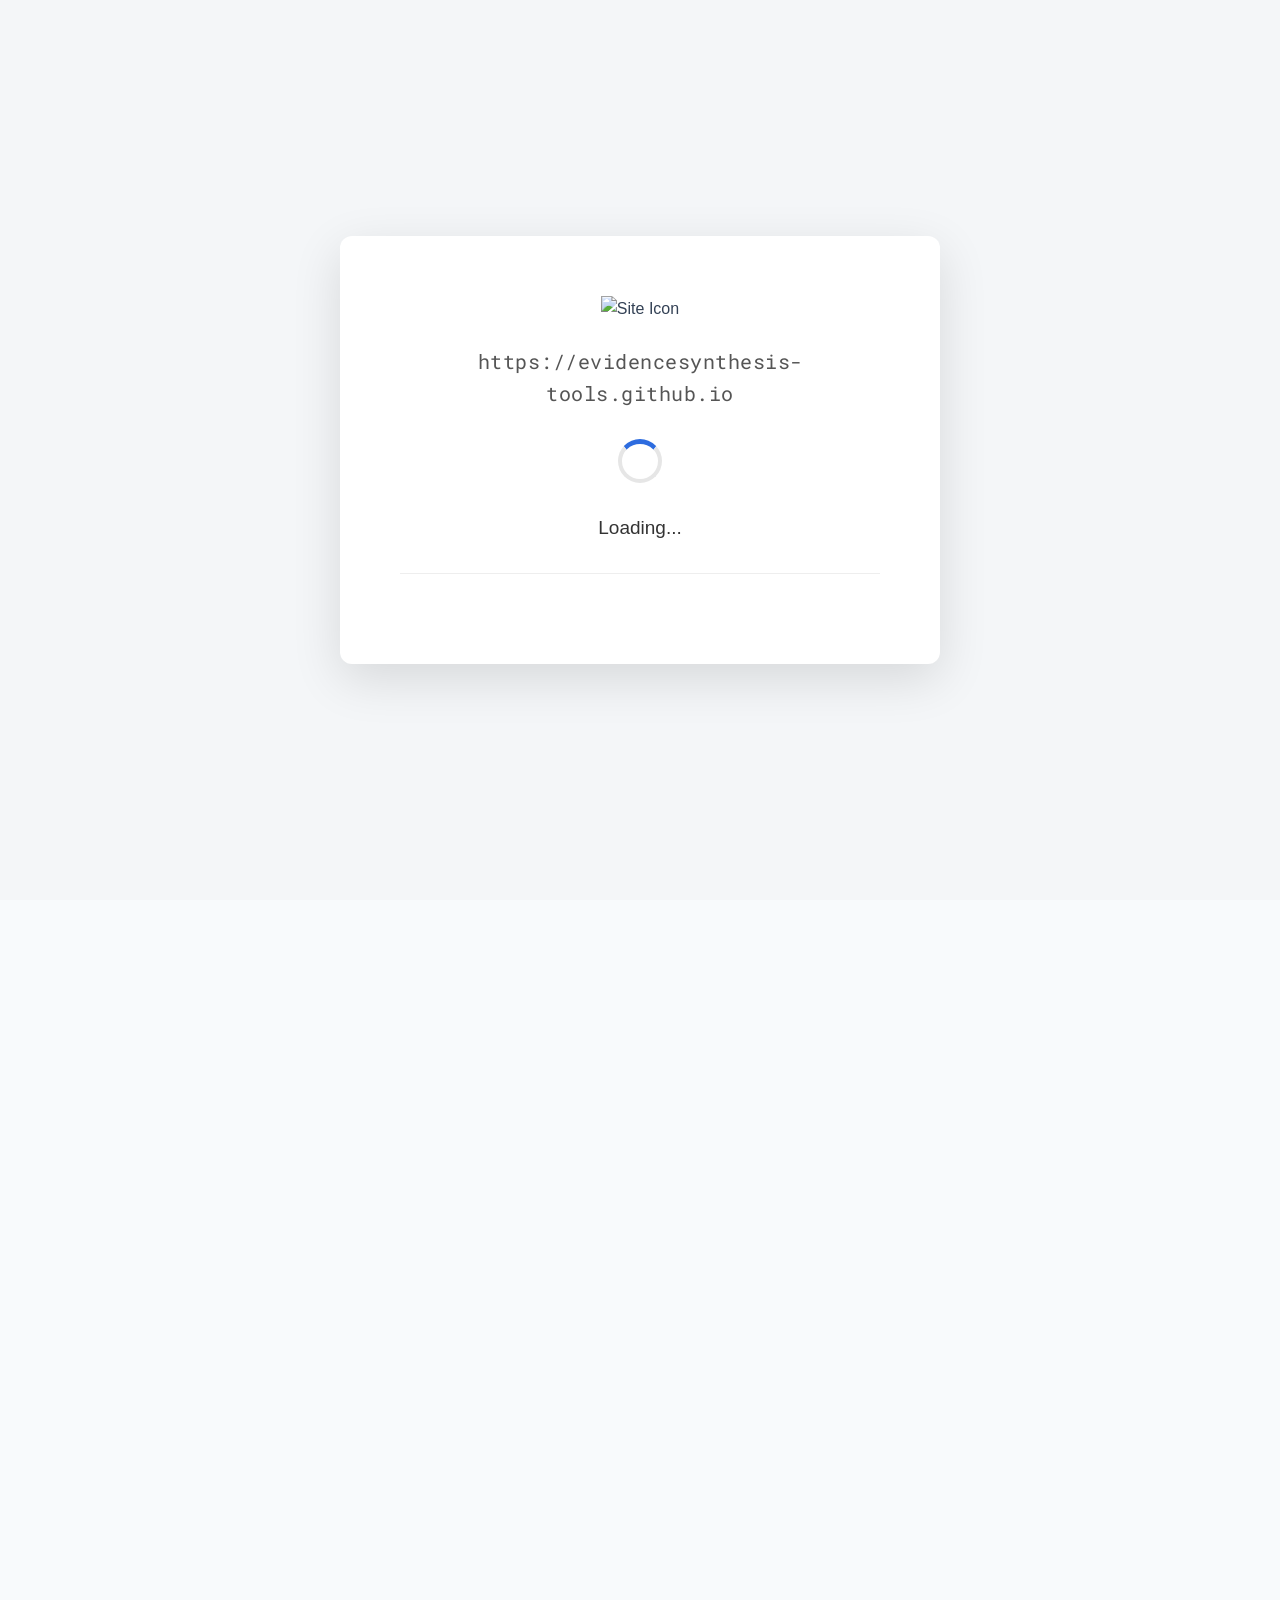
==== about.html @ cdce0eee "Removing EPPI-Reviewer since it violates the Directory Criteria" ====
<!DOCTYPE html>
<html lang="en">

<head>
  <meta name="google-site-verification" content="TWhFm0SLBwJmrFhQvTEpG0DP7LYbB4RCsrCu6GWOHN4" />
  <meta charset="UTF-8">
  <meta name="viewport" content="width=device-width, initial-scale=1.0">
  <title>About / Evidence Synthesis Tools</title>
  <meta name="description"
    content="About the Evidence Synthesis Tools Directory. A strictly open-source resource for researchers.">
  <meta name="keywords"
    content="Evidence Synthesis, Systematic Review, Meta-analysis, Open Source, About, Contributions">
  <meta name="author" content="Vihaan Sahu">

  <link rel="icon" href="assets/icon.png" type="image/png">
  <link rel="apple-touch-icon" href="assets/icon.png">
  <meta name="theme-color" content="#ffffff">

  <link rel="preconnect" href="https://fonts.googleapis.com">
  <link rel="preconnect" href="https://fonts.gstatic.com" crossorigin>
  <link
    href="https://fonts.googleapis.com/css2?family=Host+Grotesk:wght@300;400;500;600;700&family=Inter:wght@300;400;500;600;700&family=Roboto+Mono:wght@400;500&display=swap"
    rel="stylesheet">
  <link rel="stylesheet" href="https://cdnjs.cloudflare.com/ajax/libs/font-awesome/6.4.0/css/all.min.css">


  <style>
    :root {
      --primary-color: #2c3e50;
      --secondary-color: #34495e;
      --accent-color: #AE445A;
      --accent-hover: #902c40;
      --light-bg: #f8fafc;
      --text-color: #334155;
      --border-color: #e2e8f0;
      --card-shadow: 0 4px 6px -1px rgba(0, 0, 0, 0.1), 0 2px 4px -1px rgba(0, 0, 0, 0.06);
      --hover-shadow: 0 10px 15px -3px rgba(0, 0, 0, 0.1), 0 4px 6px -2px rgba(0, 0, 0, 0.05);
      --transition: all 0.3s ease;
    }

    * {
      margin: 0;
      padding: 0;
      box-sizing: border-box;
    }

    html {
      scroll-behavior: auto;
      height: 100%;
      overflow: hidden;
      background-color: var(--light-bg);
    }

    body {
      font-family: 'Inter', sans-serif;
      line-height: 1.6;
      color: var(--text-color);
      background-color: var(--light-bg);

      height: 100vh;
      width: 100%;
      overflow: hidden;
      position: relative;
    }


    #scroll-container {

      position: absolute;
      top: 0;
      left: 0;
      width: 100%;
      height: auto;
      will-change: transform;
      padding-top: 20px;

      background-color: var(--light-bg);
    }


    .tabs-container {
      position: fixed;
      top: 20px;
      left: 20px;
      z-index: 1000;
      display: flex;
      align-items: center;
      gap: 1.5rem;
    }

    .tab-link {
      text-decoration: none;
      color: var(--primary-color);
      font-family: 'Host Grotesk', sans-serif;
      font-weight: 600;
      font-size: 1.05rem;
      background: rgba(255, 255, 255, 0.9);
      padding: 8px 16px;
      border-radius: 8px;
      position: relative;
      transition: all 0.3s ease;
      backdrop-filter: blur(4px);
    }

    .tab-link:hover {
      color: var(--accent-color);
      background: #fff;
    }

    .tab-link.active {
      color: var(--accent-color);
      background: #fff;
    }

    .tab-link.active::after {
      content: '';
      position: absolute;
      bottom: 0;
      left: 16px;
      right: 16px;
      height: 2px;
      background-color: var(--accent-color);
    }


    main {
      padding: 3rem 1rem;
      max-width: 1100px;
      margin: 0 auto;
      width: 100%;
      margin-top: 2rem;
    }

    .section-header-center {
      text-align: center;
      margin-bottom: 2rem;
      display: flex;
      justify-content: center;
    }

    .section-title {
      font-family: 'Host Grotesk', sans-serif;
      font-size: 2rem;
      color: var(--primary-color);
      padding-bottom: 0.5rem;
      border-bottom: 3px solid var(--accent-color);
      display: inline-block;
      margin: 0;
    }

    .content-block {
      padding: 2.5rem;
      margin-bottom: 3rem;
      text-align: left;
    }

    .content-block p {
      margin-bottom: 1rem;
      font-size: 1.05rem;
    }

    .content-block ul,
    .content-block ol {
      margin-left: 1.5rem;
      margin-bottom: 1.5rem;
    }

    .content-block li {
      margin-bottom: 0.5rem;
      padding-left: 0.5rem;
    }

    .highlight-strong {
      color: var(--accent-color);
      font-weight: 700;
    }



    .overview-container {
      display: flex;
      flex-direction: row;
      gap: 2rem;
      align-items: flex-start;
      margin-bottom: 3rem;
    }

    .overview-text {
      flex: 1;
    }

    .overview-image {
      flex: 0 0 520px;
      display: flex;
      justify-content: center;
      align-items: flex-start;
    }

    .overview-image img {
      width: 100%;
      height: auto;

    }


    .grid-row {
      display: grid;
      grid-template-columns: 1fr 1fr;
      gap: 2rem;
      margin-bottom: 3rem;
    }

    .grid-row .content-block {
      margin-bottom: 0;
      height: 100%;
      display: flex;
      flex-direction: column;
      justify-content: flex-start;
    }


    .submit-container {
      background-color: #f0fdf4;
      border: 1px solid #bbf7d0;
      padding: 2rem;
      border-radius: 12px;
      margin-top: 2rem;
      text-align: center;
    }

    .submit-container h3 {
      font-family: 'Host Grotesk', sans-serif;
      color: var(--primary-color);
      margin-bottom: 1.5rem;
    }

    .submit-links {
      display: flex;
      flex-wrap: wrap;
      justify-content: center;
      gap: 15px;
    }

    .submit-btn {
      display: inline-flex;
      align-items: center;
      gap: 8px;
      background: white;
      color: var(--accent-color);
      padding: 10px 20px;
      border-radius: 6px;
      text-decoration: none;
      font-weight: 600;
      border: 1px solid var(--accent-color);
      transition: var(--transition);
    }

    .submit-btn:hover {
      background: var(--accent-color);
      color: white;
      transform: translateY(-2px);
      box-shadow: 0 4px 12px rgba(174, 68, 90, 0.3);
    }


    .citation-wrapper {
      background: #fff;
      padding: 2rem;
      border-radius: 12px;
      margin-bottom: 3rem;
    }

    .citation-text {
      background-color: #f1f5f9;
      padding: 1.5rem;
      border-radius: 8px;
      font-family: 'Roboto Mono', monospace;
      font-size: 0.9rem;
      color: #334155;
      white-space: pre-wrap;
      margin-bottom: 1rem;

    }

    .citation-note {
      text-align: center;
      font-size: 0.95rem;
      color: #64748b;
      margin-bottom: 1.5rem;
    }

    .citation-actions {
      display: flex;
      justify-content: center;
      gap: 15px;
    }

    .action-btn {
      padding: 5px 14px;
      border-radius: 6px;
      cursor: pointer;
      font-weight: 500;
      transition: var(--transition);
      text-decoration: none;
      display: inline-flex;
      align-items: center;
      gap: 8px;
      border: none;
      font-family: 'Inter', sans-serif;
      font-size: 0.9rem;
    }

    .btn-primary {
      background-color: var(--accent-color);
      color: white;
    }

    .btn-primary:hover {
      background-color: var(--accent-hover);
    }

    .btn-secondary {
      background-color: white;
      border: 1px solid var(--accent-color);
      color: var(--accent-color);
    }

    .btn-secondary:hover {
      background-color: #fff0f0;
    }

    footer {
      background: linear-gradient(135deg, #1a2747 0%, #374b6b 100%);
      color: rgba(255, 255, 255, 0.7);
      padding: 2.5rem 2rem;
      margin-top: auto;
      flex-shrink: 0;
    }

    .footer-container {
      display: flex;
      justify-content: space-between;
      align-items: center;
      flex-wrap: wrap;
      gap: 1rem;
    }

    .footer-left {
      text-align: left;
    }

    .footer-right {
      text-align: right;
    }

    .footer-center {
      text-align: center;
    }

    footer a {
      color: white;
      text-decoration: none;
      font-weight: 500;
      margin: 0 10px;
      transition: opacity 0.3s;
    }

    footer a:hover {
      opacity: 0.8;
    }

    #scrollToTopBtn {
      position: fixed;
      bottom: 30px;
      right: 30px;
      z-index: 99;
      border: 1px solid rgba(255, 255, 255, 0.3);
      outline: none;
      background: rgba(255, 255, 255, 0.15);
      backdrop-filter: blur(1px);
      -webkit-backdrop-filter: blur(1px);
      color: rgb(39, 39, 39);
      cursor: pointer;
      padding: 15px;
      border-radius: 50%;
      font-size: 1.2rem;
      box-shadow: 0 8px 20px rgba(0, 0, 0, 0.15);
      opacity: 0;
      visibility: hidden;
      transform: translateY(20px);
      transition: all 0.4s cubic-bezier(0.175, 0.885, 0.32, 1.275);

      width: 50px;
      height: 50px;
      display: flex;
      align-items: center;
      justify-content: center;
    }

    #scrollToTopBtn:hover {
      background: rgba(255, 255, 255, 0.25);
      transform: translateY(0) scale(1.1);
      box-shadow: 0 10px 25px rgba(0, 0, 0, 0.15);
    }

    #scrollToTopBtn.show {
      opacity: 1;
      visibility: visible;
      transform: translateY(0);
    }


    .stats-wrapper {
      text-align: center;
      margin-bottom: 1rem;
      padding: 1rem;
    }

    .stats-content {
      display: flex;
      flex-direction: column;
      align-items: center;
      gap: 0.5rem;
    }

    .stat-item {
      display: inline-block;
      background: var(--light-bg);
      padding: 0.5rem 1.3rem;
      border-radius: 50px;
      border: 2px solid var(--border-color);
      font-weight: 500;
      color: var(--primary-color);
      font-size: 1rem;
    }

    .stat-date {
      color: #64748b;
      font-size: 0.8rem;
      font-weight: 400;
    }


    .grid-row .section-header-center {
      margin-bottom: 1rem;
    }


    main>section:nth-of-type(3) .section-header-center {
      margin-bottom: 1rem;
    }


    @media (max-width: 768px) {

      .overview-container {
        flex-direction: column;
      }

      .overview-image {
        flex: 0 0 auto;
        width: 100%;
        margin-top: 1rem;
      }

      .grid-row {
        grid-template-columns: 1fr;
      }

      .content-block {
        padding: 1.5rem;
      }


      main {
        padding-top: 5rem;
        margin-top: 0;
      }

      .tabs-container {
        top: 10px;
        left: 10px;
        gap: 10px;
      }

      .tab-link {
        padding: 6px 12px;
        font-size: 0.9rem;
      }


      html,
      body {
        overflow: auto !important;
        height: auto !important;
      }

      #scroll-container {
        transform: none !important;
        height: auto !important;
        position: static !important;
      }
    }
  </style>
</head>

<body>


  <div class="tabs-container">
    <a href="index.html" class="tab-link">Directory List</a>
    <a href="about.html" class="tab-link active">About</a>
  </div>


  <div id="security-screen" style="
  position: fixed;
  top: 0;
  left: 0;
  width: 100%;
  height: 100%;
  background: #f4f6f8;
  z-index: 99999;
  font-family: -apple-system, BlinkMacSystemFont, 'Segoe UI', Roboto, Arial, sans-serif;
  display: flex;
  align-items: center;
  justify-content: center;">
    <div
      style="background: #ffffff; border-radius: 12px; box-shadow: 0 15px 50px rgba(0,0,0,0.12); padding: 60px; width: 600px; text-align: center;">
      <img src="assets/icon.png" alt="Site Icon" style="width:116px;height:116px;margin-bottom:24px;">
      <div
        style="font-size: 20px;color:#555;margin-bottom:30px;font-family: 'Roboto Mono', monospace; letter-spacing: 0.5px;">
        https://evidencesynthesis-tools.github.io</div>
      <div
        style="border: 4px solid #e6e6e6; border-top: 5px solid #2d6cdf; border-radius: 50%; width: 44px; height: 44px; margin: 0 auto 30px auto; animation: spin 1s linear infinite;">
      </div>
      <div id="progress-text" style="font-size:19px;color:#333;margin-top:10px;font-weight: 500;">Initializing...</div>
      <hr style="margin:30px 0;border:none;border-top:1px solid #eee;">
    </div>
  </div>

  <style>
    @keyframes spin {
      100% {
        transform: rotate(360deg);
      }
    }
  </style>



  <div id="scroll-container">



    <main>


      <section>

        <div class="overview-container">
          <div class="overview-text content-block" style="margin-bottom: 0;">
            <p>This directory is designed for:</p>
            <ul>
              <li>Systematic review researchers and students</li>
              <li>Meta-analysis practitioners</li>
              <li>Medical and public health researchers</li>
              <li>Librarians and methodologists</li>
              <li>Open science advocates</li>
              <li>Research software developers</li>
            </ul>
            <p>The directory covers all major stages of evidence synthesis:</p>
            <ul>
              <li>Search strategy development</li>
              <li>Citation retrieval and deduplication</li>
              <li>AI-assisted screening</li>
              <li>Data extraction and PDF processing</li>
              <li>Risk of Bias assessment and visualization</li>
              <li>Statistical analysis and meta-analysis</li>
              <li>Evidence mapping and bibliometrics</li>
              <li>Automation, scripting, and machine learning</li>
              <li>Qualitative synthesis</li>
            </ul>
            <p>Tools range from full platforms to lightweight libraries and utilities.</p>
            <p>It includes <span class="highlight-strong">290 verified open-source, non-proprietary tools</span> (up to
              early 2026) covering the full evidence synthesis pipeline.</p>
          </div>
          <div class="overview-image">
            <img src="assets/banner4.png" alt="Evidence Synthesis Pipeline Figure">
          </div>
        </div>
      </section>


      <section>
        <div class="section-header-center">
          <h2 class="section-title">Why This Matters</h2>
        </div>
        <div class="overview-container">
          <div class="overview-text content-block" style="margin-bottom: 0;">
            <p>Evidence synthesis supports evidence-based medicine, public health, environmental research, and policy.
              However, current ecosystem has key limitations:</p>
            <ul>
              <li>Many commonly used tools are proprietary or closed-source</li>
              <li>Existing directories often mix software with checklists or guidance documents</li>
              <li>Source code availability and licensing are often unclear</li>
              <li>Limited transparency affects reproducibility</li>
              <li>Open, reusable implementations are difficult to identify</li>
            </ul>
            <p style="margin-top: 1.5rem;">This project provides:</p>
            <ul>
              <li>A strict open-source-only directory</li>
              <li>Verified repositories and licenses</li>
              <li>Software-only inclusion (no mixed content). Checklists and Frameworks are excluded.</li>
              <li>A discovery platform for reusable research software</li>
              <li>Support for Open Science and FAIR principles</li>
            </ul>
          </div>
          <div class="overview-image">
            <img src="assets/lockfinal.png" alt="Lock Icon" style="width: 100%; height: auto;">
          </div>
        </div>
      </section>


      <div class="grid-row">

        <section>
          <div class="section-header-center">
            <h2 class="section-title">Why Open Source?</h2>
          </div>
          <div class="content-block">
            <p>🚀 This project prioritizes open-source tools to ensure:</p>
            <ul>
              <li><strong>Transparency</strong> – Inspect algorithms</li>
              <li><strong>Reproducibility</strong> – Avoid black-box systems</li>
              <li><strong>Sustainability</strong> – Independence from commercial vendors</li>
              <li><strong>Innovation</strong> – Modify and build upon tools</li>
              <li><strong>Equity</strong> – Free global access</li>
            </ul>
          </div>
        </section>


        <section>
          <div class="section-header-center">
            <h2 class="section-title">Technical Design</h2>
          </div>
          <div class="content-block">
            <p>The website is built using <strong>pure HTML</strong> to ensure:</p>
            <ul>
              <li>No framework or dependency lock-in</li>
              <li>Long-term stability and preservation</li>
              <li>Easy editing with any text editor</li>
              <li>Low barrier for community contributions</li>
            </ul>
            <p>This design prioritizes accessibility, sustainability, and long-term community maintenance.</p>
          </div>
        </section>
      </div>


      <div class="grid-row">

        <section>
          <div class="section-header-center">
            <h2 class="section-title">Novelty and Rationale</h2>
          </div>
          <div class="content-block">
            <p>Existing directories (e.g., SR Toolbox) often:</p>
            <ul>
              <li>Include proprietary tools</li>
              <li>Mix software with non-software resources</li>
              <li>Lack clear source code or license verification</li>
              <li>Provide limited update transparency</li>
              <li>Do not make platform source code publicly available</li>
            </ul>
            <p style="margin-top: 1.5rem;">This project differs by:</p>
            <ul>
              <li>Enforcing a strict open-source-only policy</li>
              <li>Verifying repositories and licenses</li>
              <li>Maintaining a software-only focus</li>
              <li>Using pure HTML for transparency and easy maintenance</li>
              <li>Supporting discovery, reuse, and extension of research software</li>
            </ul>
          </div>
        </section>


        <section>
          <div class="section-header-center">
            <h2 class="section-title">For Developers</h2>
          </div>
          <div class="content-block">
            <p>The repository enables developers to:</p>
            <ul>
              <li>Discover fully open implementations</li>
              <li>Inspect real-world evidence synthesis codebases</li>
              <li>Reuse and extend existing tools</li>
              <li>Build interoperable and transparent solutions aligned with Open Science principles</li>
            </ul>
          </div>
        </section>
      </div>




      <section>
        <div class="section-header-center">
          <h2 class="section-title">Support & Contributions</h2>
        </div>
        <div class="content-block">
          <p>This directory strives to be a comprehensive, transparent resource for research community. Contributions
            and suggestions are welcome, provided the tools meet the inclusion criteria outlined below.</p>

          <div style="background: #e4f1ff; padding: 1.5rem; border-radius: 8px; margin-bottom: 2rem;">
            <h3 style="font-family:'Host Grotesk'; color:var(--primary-color); margin-bottom:1rem;">Inclusion Criteria
            </h3>
            <ol style="margin-left: 1.5rem;">
              <li><strong>Open Source License:</strong> The tool must be released under a recognized open-source license
                (e.g., MIT, GPL, Apache).</li>
              <li><strong>Public Code Repository:</strong> Source code must be publicly accessible (e.g., GitHub,
                GitLab, Bitbucket).</li>
              <li><strong>Non-Proprietary:</strong> The software must be free to use, with no closed-source components
                or mandatory commercial dependencies.</li>
              <li><strong>Reusable & Extensible:</strong> The repository should contain sufficient documentation to
                allow reuse, extension, and community-driven development.</li>
              <li><strong>Research-Focused:</strong> The tool should be relevant to evidence synthesis, systematic
                reviews, meta-analysis, or closely related workflows.</li>
            </ol>
          </div>


          <div style="background: #e4f1ff; padding: 1.5rem; border-radius: 8px; margin-bottom: 2rem;">
            <h3 style="font-family:'Host Grotesk'; color:var(--primary-color); margin-bottom:1rem;">External API
              Dependency Policy
            </h3>
            <ol style="margin-left: 1.5rem;">
              <p>Some open-source tools interact with external databases, platforms, or APIs (e.g., literature databases
                or screening systems). These tools are eligible for inclusion if the software itself is fully open
                source, has a public code repository, and can be reused or extended.</p>
              <p>Tools that rely on external APIs are acceptable if:</p>
              <li>The software uses an <strong>OSI-approved open-source license.</strong></li>
              <li>The <strong>full source code is publicly available</strong> (e.g., GitHub, GitLab).</li>
              <li>The tool’s<strong>core functionality is transparent and reusable.</strong></li>
              <li>The external service is used<strong>only for data access or integration,</strong>not hidden
                proprietary logic.</li>
              <p>Such tools are also documented in the directory.</p>
            </ol>
          </div>


          <div class="submit-container">
            <h3>Submit a tool via:</h3>
            <div class="submit-links">
              <a href="https://github.com/evidencesynthesis-tools/evidencesynthesis-tools.github.io/pulls"
                target="_blank" class="submit-btn">
                <i class="fab fa-github"></i> Pull Request
              </a>
              <a href="https://github.com/evidencesynthesis-tools/evidencesynthesis-tools.github.io/issues"
                target="_blank" class="submit-btn">
                <i class="fas fa-exclamation-circle"></i> GitHub Issue
              </a>
              <a href="https://github.com/orgs/evidencesynthesis-tools/discussions" target="_blank" class="submit-btn">
                <i class="fas fa-comments"></i> GitHub Discussion
              </a>
              <a href="mailto:pteroisvolitans12@gmail.com" class="submit-btn">
                <i class="fas fa-envelope"></i> Email V.S.
              </a>
            </div>

            <div style="margin-top: 1.5rem; text-align: left; max-width: 600px; margin-left: auto; margin-right: auto;">
              <p style="font-size: 0.95rem; color: #555;"><i class="fas fa-info-circle"></i> <strong>Note:</strong>
                Tools that are free but closed-source, freemium, or require institutional licenses are not considered.
                Software or tools whose source code are hosted exclusively on university or institutional websites are
                excluded due to concerns regarding limited accessibility, long-term stability, and the lack of sustained
                public availability.
              </p>
            </div>
          </div>

        </div>
      </section>


      <section>
        <div class="section-header-center">
          <h2 class="section-title">🌟 Citation</h2>
        </div>
        <div class="citation-wrapper">

          <div class="citation-text" id="apaCitation">Sahu, V. (2026). Evidence Synthesis Tools: A curated directory of
            strictly open-source software / tools for Evidence Synthesis. (Version 3.0). Zenodo.
            https://doi.org/10.5281/zenodo.18681868</div>
          <p class="citation-note">Note: The complete source code, along with the full software list and detailed
            metadata, is archived on Zenodo. Individual tools retain their original citations.</p>

          <div class="citation-actions">
            <button class="action-btn btn-primary" onclick="copyCitation()">
              <i class="fas fa-copy"></i> Copy Citation
            </button>
            <a href="#" class="action-btn btn-secondary" onclick="downloadDummy(event, 'ris')">
              <i class="fas fa-file-alt"></i> Download RIS
            </a>
            <a href="#" class="action-btn btn-secondary" onclick="downloadDummy(event, 'bib')">
              <i class="fas fa-book"></i> Download BibTeX
            </a>
          </div>
        </div>
      </section>

      <div style="text-align: center; margin-bottom: 4rem; color: var(--secondary-color);">
        <p><em>Built for the research community to advance open, transparent, and reproducible evidence synthesis
            🌐</em></p>
      </div>

      <section class="stats-wrapper">
        <div class="stats-content">
          <div class="stat-item">
            <span id="visits">Total Visits (All Time): Loading...</span>
          </div>

        </div>
      </section>

    </main>

    <footer>
      <div class="footer-container">
        <div class="footer-left">
          © 2026 Vihaan Sahu - Apache 2.0 License
        </div>
        <div class="footer-center">
          <a href="https://github.com/evidencesynthesis-tools/evidencesynthesis-tools.github.io" target="_blank"><i
              class="fab fa-github"></i> GitHub Repository</a>
          <a href="mailto:pteroisvolitans12@gmail.com"><i class="fas fa-envelope"></i> Contact</a>
        </div>
        <div class="footer-right">
          Version 3.0. Compiled for Research Community.
        </div>
      </div>
    </footer>

  </div>

  <button id="scrollToTopBtn" title="Go to top"><i class="fas fa-arrow-up"></i></button>

  <script>

    let currentScroll = 0;
    window.targetScroll = 0;
    const scrollContainer = document.getElementById('scroll-container');

    const ease = 0.1;
    const scrollSpeed = 0.6;


    document.addEventListener('wheel', (e) => {
      window.targetScroll += e.deltaY * scrollSpeed;

      const maxScroll = scrollContainer.scrollHeight - window.innerHeight;
      if (window.targetScroll < 0) window.targetScroll = 0;
      if (window.targetScroll > maxScroll) window.targetScroll = maxScroll;
    }, { passive: true });

    let touchStartY = 0;
    document.addEventListener('touchstart', (e) => {
      touchStartY = e.touches[0].clientY;
    }, { passive: true });

    document.addEventListener('touchmove', (e) => {
      const touchY = e.touches[0].clientY;
      const deltaY = touchStartY - touchY;
      window.targetScroll += deltaY * 5.5;
      touchStartY = touchY;


      const maxScroll = scrollContainer.scrollHeight - window.innerHeight;
      if (window.targetScroll < 0) window.targetScroll = 0;
      if (window.targetScroll > maxScroll) window.targetScroll = maxScroll;
    }, { passive: true });

    function animateScroll() {

      if (window.innerWidth <= 768) {
        requestAnimationFrame(animateScroll);
        return;
      }

      currentScroll += (window.targetScroll - currentScroll) * ease;


      const maxScroll = scrollContainer.scrollHeight - window.innerHeight;
      if (currentScroll > maxScroll) currentScroll = maxScroll;
      if (currentScroll < 0) currentScroll = 0;

      if (scrollContainer) {
        scrollContainer.style.transform = `translateY(${-currentScroll}px)`;
      }

      requestAnimationFrame(animateScroll);
    }

    animateScroll();


    const scrollBtn = document.getElementById('scrollToTopBtn');
    function updateScrollBtnVisibility() {
      if (currentScroll > 300) {
        scrollBtn.classList.add('show');
      } else {
        scrollBtn.classList.remove('show');
      }
    }

    const originalAnimate = animateScroll;
    animateScroll = function () {
      originalAnimate();
      updateScrollBtnVisibility();
    }
    animateScroll();


    scrollBtn.addEventListener('click', () => {
      window.targetScroll = 0;
    });



    function copyCitation() {
      const citationText = document.getElementById('apaCitation').innerText;
      navigator.clipboard.writeText(citationText).then(() => {
        const btn = document.querySelector('.btn-primary');
        const originalHtml = btn.innerHTML;
        btn.innerHTML = '<i class="fas fa-check"></i> Copied';
        btn.style.backgroundColor = '#27ae60';
        setTimeout(() => {
          btn.innerHTML = originalHtml;
          btn.style.backgroundColor = '';
        }, 2000);
      }).catch(err => {
        console.error('Failed to copy text: ', err);
        alert('Unable to copy. Please copy manually.');
      });
    }

    function downloadDummy(e, type) {
      e.preventDefault();
      let content = "";
      let mimeType = "text/plain";
      let extension = "";
      if (type === 'ris') {
        content = `TY  - JOUR\nAU  - Sahu, V.\nPY  - 2026\nTI  - Evidence Synthesis Tools: A curated directory of strictly open-source software / tools for Evidence Synthesis.\nJO  - Zenodo\nVL  - v3.0\nDO  - 10.5281/zenodo.18681868\nER  - `;
        extension = ".ris";
      } else if (type === 'bib') {
        content = `@misc{sahu_evidencesynthesis-tools_2026,\n  title={Evidence Synthesis Tools: A curated directory of strictly open-source software / tools for Evidence Synthesis.},\n  author={Sahu, V.},\n  year={2026},\n  publisher={Zenodo},\n  version={v3.0},\n  doi={10.5281/zenodo.18681868}\n}`;
        extension = ".bib";
      }
      const blob = new Blob([content], { type: mimeType });
      const url = URL.createObjectURL(blob);
      const a = document.createElement('a');
      a.href = url;
      a.download = "citation" + extension;
      document.body.appendChild(a);
      a.click();
      document.body.removeChild(a);
      URL.revokeObjectURL(url);
    }


    const tabLinks = document.querySelectorAll('.tab-link');
    tabLinks.forEach(link => {
      link.addEventListener('click', function () {
        tabLinks.forEach(tab => tab.classList.remove('active'));
        this.classList.add('active');
      });
    });


    if (!localStorage.getItem("security_verified")) {
      localStorage.setItem("security_verified", "true");
      const messages = ["Initializing...", "Verifying...", "Loading...", "Finalizing..."];
      let index = 0;
      const textElement = document.getElementById("progress-text");
      const interval = setInterval(() => {
        index++;
        if (index < messages.length) textElement.innerText = messages[index];
      }, 600);
      setTimeout(() => {
        clearInterval(interval);
        document.getElementById("security-screen").style.display = "none";
      }, 3000);
    } else {
      document.getElementById("security-screen").style.display = "none";
    }

  </script>



  <script type="module">
    import { initializeApp } from "https://www.gstatic.com/firebasejs/12.9.0/firebase-app.js";
    import { getAnalytics } from "https://www.gstatic.com/firebasejs/12.9.0/firebase-analytics.js";
    import { getFirestore, doc, getDoc, setDoc, updateDoc, increment } from "https://www.gstatic.com/firebasejs/12.9.0/firebase-firestore.js";

    const firebaseConfig = {
      apiKey: "AIzaSyD1WgI7YLCxRMF-rs7NfqQV9Y3q9u4Cwx4",
      authDomain: "evidencesynthesistools.firebaseapp.com",
      projectId: "evidencesynthesistools",
      storageBucket: "evidencesynthesistools.firebasestorage.app",
      messagingSenderId: "904366106522",
      appId: "1:904366106522:web:eeb147c44871a5ccab7c23",
      measurementId: "G-HGV9X2SCBZ"
    };

    const app = initializeApp(firebaseConfig);
    const analytics = getAnalytics(app);
    const db = getFirestore(app);
    const counterRef = doc(db, "stats", "total_visits");

    const currentPath = window.location.pathname;
    const isIndexPage = currentPath === '/' || currentPath.endsWith('index.html');

    try {
      if (isIndexPage) {
        const snap = await getDoc(counterRef);
        if (snap.exists()) {
          await updateDoc(counterRef, { total_visits: increment(1) });
        } else {
          await setDoc(counterRef, { total_visits: 1 });
        }
      }

      const latestSnap = await getDoc(counterRef);
      let count = 0;
      if (latestSnap.exists()) {
        count = latestSnap.data().total_visits || 0;
      }

      const visitsEl = document.getElementById("visits");
      if (visitsEl) {
        visitsEl.innerText = "Total Visits: " + count;
      }
    } catch (error) {
      console.error("Error fetching stats: ", error);
      const visitsEl = document.getElementById("visits");
      if (visitsEl) {
        visitsEl.innerText = "Stats unavailable";
      }
    }
  </script>
</body>

</html>
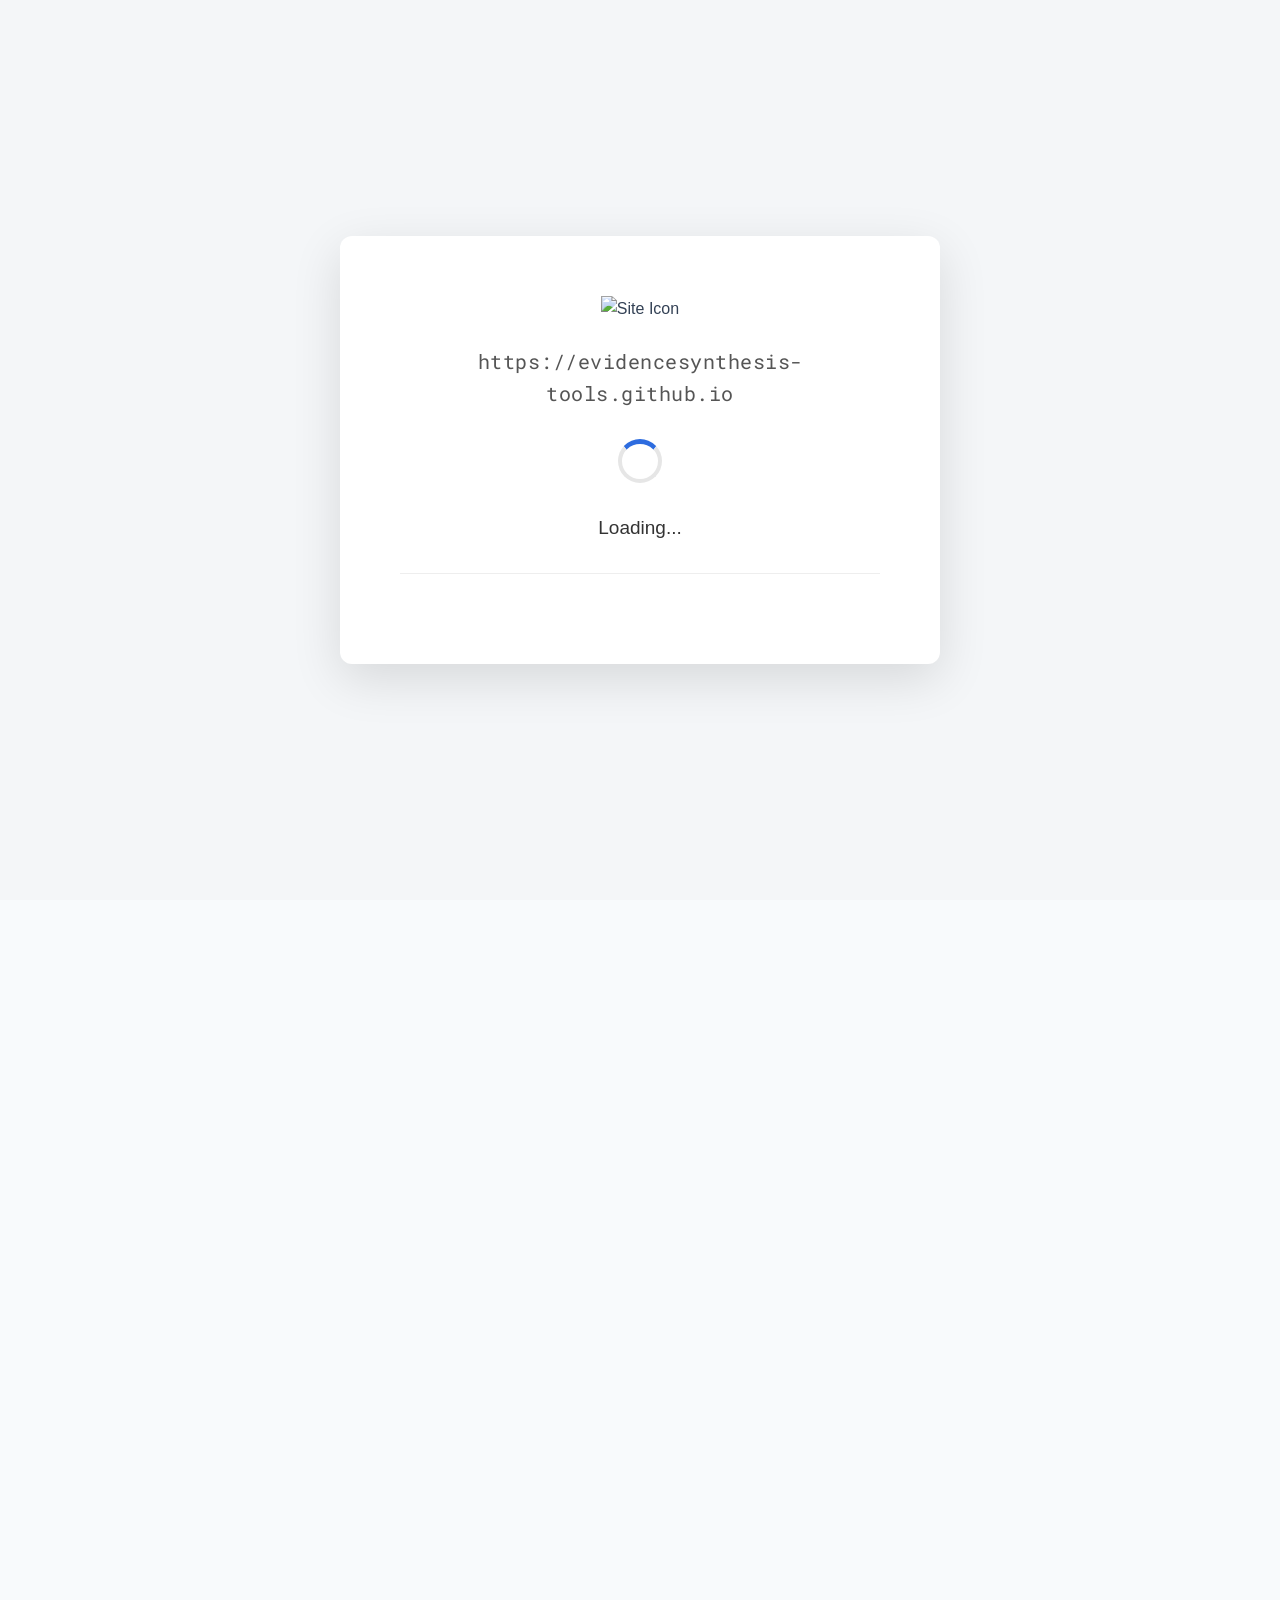
==== commit f04bcb61: "v4.0 with some clarifications" ====
--- a/about.html
+++ b/about.html
@@ -367,6 +367,18 @@
 
     footer a:hover {
       opacity: 0.8;
+    }
+
+
+    .mapping-study-link {
+      color: var(--accent-color);
+      font-weight: 600;
+      text-decoration: underline;
+      text-decoration-color: var(--accent-color);
+    }
+
+    .mapping-study-link:hover {
+      opacity: 0.85;
     }
 
     #scrollToTopBtn {
@@ -581,14 +593,18 @@
               <li>Automation, scripting, and machine learning</li>
               <li>Qualitative synthesis</li>
             </ul>
-            <p>Tools range from full platforms to lightweight libraries and utilities.</p>
-            <p>It includes <span class="highlight-strong">290 verified open-source, non-proprietary tools</span> (up to
-              early 2026) covering the full evidence synthesis pipeline.</p>
-          </div>
+    
+<p>This directory presents a curated subset of the broader open-source ecosystem mapped in the associated <a href="https://osf.io/preprints/metaarxiv/7uskw_v1" target="_blank" rel="noopener noreferrer" class="mapping-study-link">systematic mapping study</a>, focusing on tools directly relevant to evidence synthesis practitioners.</p>
+
+<p>It includes <span class="highlight-strong">261 verified open-source, non-proprietary tools</span> (up to early 2026) covering the evidence synthesis pipeline, while excluding general-purpose computational dependencies.</p>
+          </div>
+          
           <div class="overview-image">
             <img src="assets/banner4.png" alt="Evidence Synthesis Pipeline Figure">
           </div>
+          
         </div>
+        
       </section>
 
 
@@ -791,7 +807,7 @@
         <div class="citation-wrapper">
 
           <div class="citation-text" id="apaCitation">Sahu, V. (2026). Evidence Synthesis Tools: A curated directory of
-            strictly open-source software / tools for Evidence Synthesis. (Version 3.0). Zenodo.
+            strictly open-source software / tools for Evidence Synthesis. (Version 4.0). Zenodo.
             https://doi.org/10.5281/zenodo.18681868</div>
           <p class="citation-note">Note: The complete source code, along with the full software list and detailed
             metadata, is archived on Zenodo. Individual tools retain their original citations.</p>
@@ -837,7 +853,7 @@
           <a href="mailto:pteroisvolitans12@gmail.com"><i class="fas fa-envelope"></i> Contact</a>
         </div>
         <div class="footer-right">
-          Version 3.0. Compiled for Research Community.
+          Version 4.0. Compiled for Research Community.
         </div>
       </div>
     </footer>
@@ -951,10 +967,10 @@
       let mimeType = "text/plain";
       let extension = "";
       if (type === 'ris') {
-        content = `TY  - JOUR\nAU  - Sahu, V.\nPY  - 2026\nTI  - Evidence Synthesis Tools: A curated directory of strictly open-source software / tools for Evidence Synthesis.\nJO  - Zenodo\nVL  - v3.0\nDO  - 10.5281/zenodo.18681868\nER  - `;
+        content = `TY  - JOUR\nAU  - Sahu, V.\nPY  - 2026\nTI  - Evidence Synthesis Tools: A curated directory of strictly open-source software / tools for Evidence Synthesis.\nJO  - Zenodo\nVL  - v4.0\nDO  - 10.5281/zenodo.18681868\nER  - `;
         extension = ".ris";
       } else if (type === 'bib') {
-        content = `@misc{sahu_evidencesynthesis-tools_2026,\n  title={Evidence Synthesis Tools: A curated directory of strictly open-source software / tools for Evidence Synthesis.},\n  author={Sahu, V.},\n  year={2026},\n  publisher={Zenodo},\n  version={v3.0},\n  doi={10.5281/zenodo.18681868}\n}`;
+        content = `@misc{sahu_evidencesynthesis-tools_2026,\n  title={Evidence Synthesis Tools: A curated directory of strictly open-source software / tools for Evidence Synthesis.},\n  author={Sahu, V.},\n  year={2026},\n  publisher={Zenodo},\n  version={v4.0},\n  doi={10.5281/zenodo.18681868}\n}`;
         extension = ".bib";
       }
       const blob = new Blob([content], { type: mimeType });
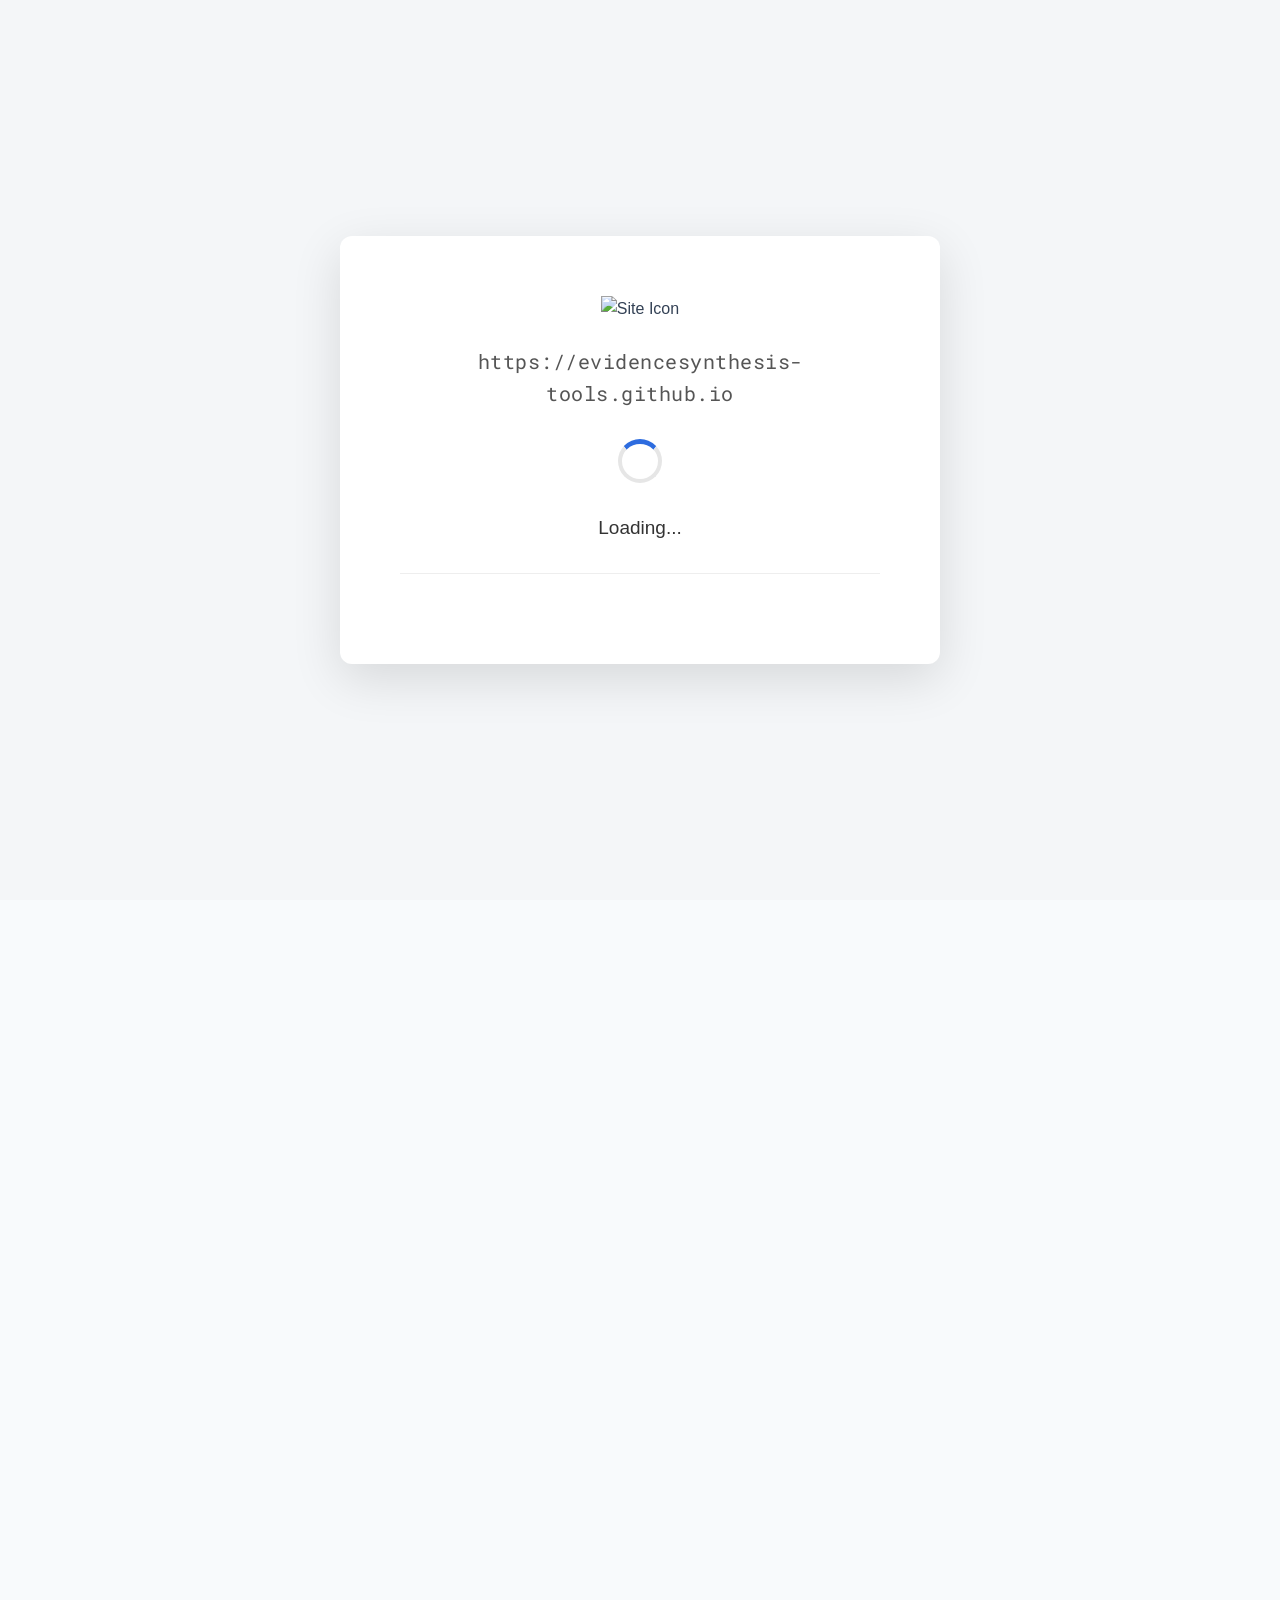
==== commit e98bf2b9: "v4.0 290 tools / software in the directory" ====
--- a/about.html
+++ b/about.html
@@ -22,7 +22,6 @@
     href="https://fonts.googleapis.com/css2?family=Host+Grotesk:wght@300;400;500;600;700&family=Inter:wght@300;400;500;600;700&family=Roboto+Mono:wght@400;500&display=swap"
     rel="stylesheet">
   <link rel="stylesheet" href="https://cdnjs.cloudflare.com/ajax/libs/font-awesome/6.4.0/css/all.min.css">
-
 
   <style>
     :root {
@@ -63,9 +62,7 @@
       position: relative;
     }
 
-
     #scroll-container {
-
       position: absolute;
       top: 0;
       left: 0;
@@ -73,10 +70,8 @@
       height: auto;
       will-change: transform;
       padding-top: 20px;
-
       background-color: var(--light-bg);
     }
-
 
     .tabs-container {
       position: fixed;
@@ -122,7 +117,6 @@
       background-color: var(--accent-color);
     }
 
-
     main {
       padding: 3rem 1rem;
       max-width: 1100px;
@@ -175,8 +169,6 @@
       font-weight: 700;
     }
 
-
-
     .overview-container {
       display: flex;
       flex-direction: row;
@@ -199,9 +191,7 @@
     .overview-image img {
       width: 100%;
       height: auto;
-
-    }
-
+    }
 
     .grid-row {
       display: grid;
@@ -217,7 +207,6 @@
       flex-direction: column;
       justify-content: flex-start;
     }
-
 
     .submit-container {
       background-color: #f0fdf4;
@@ -262,7 +251,6 @@
       box-shadow: 0 4px 12px rgba(174, 68, 90, 0.3);
     }
 
-
     .citation-wrapper {
       background: #fff;
       padding: 2rem;
@@ -279,7 +267,6 @@
       color: #334155;
       white-space: pre-wrap;
       margin-bottom: 1rem;
-
     }
 
     .citation-note {
@@ -368,7 +355,6 @@
     footer a:hover {
       opacity: 0.8;
     }
-
 
     .mapping-study-link {
       color: var(--accent-color);
@@ -421,7 +407,6 @@
       transform: translateY(0);
     }
 
-
     .stats-wrapper {
       text-align: center;
       margin-bottom: 1rem;
@@ -452,19 +437,15 @@
       font-weight: 400;
     }
 
-
     .grid-row .section-header-center {
       margin-bottom: 1rem;
     }
 
-
     main>section:nth-of-type(3) .section-header-center {
       margin-bottom: 1rem;
     }
 
-
     @media (max-width: 768px) {
-
       .overview-container {
         flex-direction: column;
       }
@@ -483,7 +464,6 @@
         padding: 1.5rem;
       }
 
-
       main {
         padding-top: 5rem;
         margin-top: 0;
@@ -500,7 +480,6 @@
         font-size: 0.9rem;
       }
 
-
       html,
       body {
         overflow: auto !important;
@@ -518,12 +497,10 @@
 
 <body>
 
-
   <div class="tabs-container">
     <a href="index.html" class="tab-link">Directory List</a>
     <a href="about.html" class="tab-link active">About</a>
   </div>
-
 
   <div id="security-screen" style="
   position: fixed;
@@ -559,29 +536,23 @@
     }
   </style>
 
-
-
   <div id="scroll-container">
-
-
-
     <main>
 
-
       <section>
-
         <div class="overview-container">
           <div class="overview-text content-block" style="margin-bottom: 0;">
             <p>This directory is designed for:</p>
             <ul>
               <li>Systematic review researchers and students</li>
               <li>Meta-analysis practitioners</li>
-              <li>Medical and public health researchers</li>
-              <li>Librarians and methodologists</li>
+              <li>Medical, public health, and environmental researchers</li>
+              <li>Librarians and information specialists</li>
+              <li>Methodologists and evidence synthesis teams</li>
               <li>Open science advocates</li>
-              <li>Research software developers</li>
+              <li>Research software developers and data scientists</li>
             </ul>
-            <p>The directory covers all major stages of evidence synthesis:</p>
+            <p>The directory covers all major stages of the evidence synthesis pipeline:</p>
             <ul>
               <li>Search strategy development</li>
               <li>Citation retrieval and deduplication</li>
@@ -593,20 +564,17 @@
               <li>Automation, scripting, and machine learning</li>
               <li>Qualitative synthesis</li>
             </ul>
-    
-<p>This directory presents a curated subset of the broader open-source ecosystem mapped in the associated <a href="https://osf.io/preprints/metaarxiv/7uskw_v1" target="_blank" rel="noopener noreferrer" class="mapping-study-link">systematic mapping study</a>, focusing on tools directly relevant to evidence synthesis practitioners.</p>
-
-<p>It includes <span class="highlight-strong">261 verified open-source, non-proprietary tools</span> (up to early 2026) covering the evidence synthesis pipeline, while excluding general-purpose computational dependencies.</p>
+            
+            <p>This directory presents a curated open-source ecosystem mapped in the associated <a href="https://osf.io/preprints/metaarxiv/7uskw_v1" target="_blank" rel="noopener noreferrer" class="mapping-study-link">systematic mapping study</a>, focusing on tools directly and indirectly supporting evidence synthesis.</p>
+
+            <p>It includes <span class="highlight-strong">290 verified open-source, non-proprietary tools</span> (up to early 2026) covering the entire evidence synthesis pipeline, ranging from purpose-built systematic review platforms to general-purpose libraries used by developers to build custom ES workflows.</p>
           </div>
           
           <div class="overview-image">
             <img src="assets/banner4.png" alt="Evidence Synthesis Pipeline Figure">
           </div>
-          
-        </div>
-        
+        </div>
       </section>
-
 
       <section>
         <div class="section-header-center">
@@ -614,22 +582,22 @@
         </div>
         <div class="overview-container">
           <div class="overview-text content-block" style="margin-bottom: 0;">
-            <p>Evidence synthesis supports evidence-based medicine, public health, environmental research, and policy.
-              However, current ecosystem has key limitations:</p>
+            <p>Evidence synthesis supports evidence-based medicine, public health, environmental research, and policy. However, the current software ecosystem has key limitations:</p>
             <ul>
-              <li>Many commonly used tools are proprietary or closed-source</li>
-              <li>Existing directories often mix software with checklists or guidance documents</li>
-              <li>Source code availability and licensing are often unclear</li>
-              <li>Limited transparency affects reproducibility</li>
-              <li>Open, reusable implementations are difficult to identify</li>
+              <li>Many commonly used tools are proprietary or closed-source.</li>
+              <li>Existing directories often mix software with checklists or guidance documents.</li>
+              <li>Source code availability and licensing are often unclear.</li>
+              <li>Limited transparency affects reproducibility.</li>
+              <li>Open, reusable implementations are difficult to identify.</li>
+              <li>General-purpose developer tools suitable for ES automation are rarely cataloged.</li>
             </ul>
             <p style="margin-top: 1.5rem;">This project provides:</p>
             <ul>
-              <li>A strict open-source-only directory</li>
-              <li>Verified repositories and licenses</li>
-              <li>Software-only inclusion (no mixed content). Checklists and Frameworks are excluded.</li>
-              <li>A discovery platform for reusable research software</li>
-              <li>Support for Open Science and FAIR principles</li>
+              <li>A strict open-source-only directory.</li>
+              <li>Verified repositories and licenses.</li>
+              <li>A software-only focus (no mixed content; checklists and frameworks are excluded).</li>
+              <li>A discovery platform for reusable research software and developer libraries.</li>
+              <li>Support for Open Science and FAIR principles.</li>
             </ul>
           </div>
           <div class="overview-image">
@@ -638,25 +606,22 @@
         </div>
       </section>
 
-
       <div class="grid-row">
-
         <section>
           <div class="section-header-center">
-            <h2 class="section-title">Why Open Source?</h2>
+            <h2 class="section-title">Why Open Source?</</h2>
           </div>
           <div class="content-block">
             <p>🚀 This project prioritizes open-source tools to ensure:</p>
             <ul>
-              <li><strong>Transparency</strong> – Inspect algorithms</li>
-              <li><strong>Reproducibility</strong> – Avoid black-box systems</li>
-              <li><strong>Sustainability</strong> – Independence from commercial vendors</li>
-              <li><strong>Innovation</strong> – Modify and build upon tools</li>
-              <li><strong>Equity</strong> – Free global access</li>
+              <li><strong>Transparency:</strong> Inspect underlying algorithms and code.</li>
+              <li><strong>Reproducibility:</strong> Avoid black-box systems.</li>
+              <li><strong>Sustainability:</strong> Independence from commercial vendors.</li>
+              <li><strong>Innovation:</strong> Modify and build upon existing tools.</li>
+              <li><strong>Equity:</strong> Free global access.</li>
             </ul>
           </div>
         </section>
-
 
         <section>
           <div class="section-header-center">
@@ -665,19 +630,17 @@
           <div class="content-block">
             <p>The website is built using <strong>pure HTML</strong> to ensure:</p>
             <ul>
-              <li>No framework or dependency lock-in</li>
-              <li>Long-term stability and preservation</li>
-              <li>Easy editing with any text editor</li>
-              <li>Low barrier for community contributions</li>
+              <li>No framework or dependency lock-in.</li>
+              <li>Long-term stability and preservation.</li>
+              <li>Easy editing with any text editor.</li>
+              <li>A low barrier for community contributions.</li>
             </ul>
             <p>This design prioritizes accessibility, sustainability, and long-term community maintenance.</p>
           </div>
         </section>
       </div>
 
-
       <div class="grid-row">
-
         <section>
           <div class="section-header-center">
             <h2 class="section-title">Novelty and Rationale</h2>
@@ -685,23 +648,22 @@
           <div class="content-block">
             <p>Existing directories (e.g., SR Toolbox) often:</p>
             <ul>
-              <li>Include proprietary tools</li>
-              <li>Mix software with non-software resources</li>
-              <li>Lack clear source code or license verification</li>
-              <li>Provide limited update transparency</li>
-              <li>Do not make platform source code publicly available</li>
+              <li>Include proprietary tools.</li>
+              <li>Mix software with non-software resources.</li>
+              <li>Lack clear source code or license verification.</li>
+              <li>Provide limited update transparency.</li>
+              <li>Do not make their own platform source code publicly available.</li>
             </ul>
             <p style="margin-top: 1.5rem;">This project differs by:</p>
             <ul>
-              <li>Enforcing a strict open-source-only policy</li>
-              <li>Verifying repositories and licenses</li>
-              <li>Maintaining a software-only focus</li>
-              <li>Using pure HTML for transparency and easy maintenance</li>
-              <li>Supporting discovery, reuse, and extension of research software</li>
+              <li>Enforcing a strict open-source-only policy.</li>
+              <li>Verifying repositories and licenses.</li>
+              <li>Maintaining a software-only focus.</li>
+              <li>Using pure HTML for transparency and easy maintenance.</li>
+              <li>Supporting the discovery, reuse, and extension of both ES-specific software and general-purpose developer utilities.</li>
             </ul>
           </div>
         </section>
-
 
         <section>
           <div class="section-header-center">
@@ -710,72 +672,55 @@
           <div class="content-block">
             <p>The repository enables developers to:</p>
             <ul>
-              <li>Discover fully open implementations</li>
-              <li>Inspect real-world evidence synthesis codebases</li>
-              <li>Reuse and extend existing tools</li>
-              <li>Build interoperable and transparent solutions aligned with Open Science principles</li>
+              <li>Discover fully open implementations.</li>
+              <li>Inspect real-world evidence synthesis codebases.</li>
+              <li>Reuse and extend existing tools (e.g., NLP libraries, PDF parsers, ML frameworks).</li>
+              <li>Build interoperable and transparent solutions aligned with Open Science principles.</li>
             </ul>
           </div>
         </section>
       </div>
-
-
-
 
       <section>
         <div class="section-header-center">
           <h2 class="section-title">Support & Contributions</h2>
         </div>
         <div class="content-block">
-          <p>This directory strives to be a comprehensive, transparent resource for research community. Contributions
-            and suggestions are welcome, provided the tools meet the inclusion criteria outlined below.</p>
+          <p>This directory strives to be a comprehensive, transparent resource for the research community. Contributions and suggestions are welcome, provided the tools meet the inclusion criteria outlined below.</p>
 
           <div style="background: #e4f1ff; padding: 1.5rem; border-radius: 8px; margin-bottom: 2rem;">
-            <h3 style="font-family:'Host Grotesk'; color:var(--primary-color); margin-bottom:1rem;">Inclusion Criteria
-            </h3>
+            <h3 style="font-family:'Host Grotesk'; color:var(--primary-color); margin-bottom:1rem;">Inclusion Criteria</h3>
             <ol style="margin-left: 1.5rem;">
-              <li><strong>Open Source License:</strong> The tool must be released under a recognized open-source license
-                (e.g., MIT, GPL, Apache).</li>
-              <li><strong>Public Code Repository:</strong> Source code must be publicly accessible (e.g., GitHub,
-                GitLab, Bitbucket).</li>
-              <li><strong>Non-Proprietary:</strong> The software must be free to use, with no closed-source components
-                or mandatory commercial dependencies.</li>
-              <li><strong>Reusable & Extensible:</strong> The repository should contain sufficient documentation to
-                allow reuse, extension, and community-driven development.</li>
-              <li><strong>Research-Focused:</strong> The tool should be relevant to evidence synthesis, systematic
-                reviews, meta-analysis, or closely related workflows.</li>
+              <li><strong>Open Source License:</strong> The tool must be released under a recognized open-source license (e.g., MIT, GPL, Apache).</li>
+              <li><strong>Public Code Repository:</strong> Source code must be publicly accessible (e.g., GitHub, GitLab, Bitbucket).</li>
+              <li><strong>Non-Proprietary:</strong> The software must be free to use, with no closed-source components or mandatory commercial dependencies.</li>
+              <li><strong>Reusable & Extensible:</strong> The repository should contain sufficient documentation to allow reuse, extension, and community-driven development.</li>
+              <li><strong>Research-Focused:</strong> The tool must be relevant to evidence synthesis, systematic reviews, meta-analysis, or closely related workflows (including general-purpose libraries used for ES automation).</li>
             </ol>
           </div>
 
-
           <div style="background: #e4f1ff; padding: 1.5rem; border-radius: 8px; margin-bottom: 2rem;">
-            <h3 style="font-family:'Host Grotesk'; color:var(--primary-color); margin-bottom:1rem;">External API
-              Dependency Policy
-            </h3>
-            <ol style="margin-left: 1.5rem;">
-              <p>Some open-source tools interact with external databases, platforms, or APIs (e.g., literature databases
-                or screening systems). These tools are eligible for inclusion if the software itself is fully open
-                source, has a public code repository, and can be reused or extended.</p>
+            <h3 style="font-family:'Host Grotesk'; color:var(--primary-color); margin-bottom:1rem;">External API Dependency Policy</h3>
+            <div style="margin-left: 1.5rem;">
+              <p>Some open-source tools interact with external databases, platforms, or APIs (e.g., literature databases or screening systems). These tools are eligible for inclusion if the software itself is fully open source, has a public code repository, and can be reused or extended.</p>
               <p>Tools that rely on external APIs are acceptable if:</p>
-              <li>The software uses an <strong>OSI-approved open-source license.</strong></li>
-              <li>The <strong>full source code is publicly available</strong> (e.g., GitHub, GitLab).</li>
-              <li>The tool’s<strong>core functionality is transparent and reusable.</strong></li>
-              <li>The external service is used<strong>only for data access or integration,</strong>not hidden
-                proprietary logic.</li>
-              <p>Such tools are also documented in the directory.</p>
-            </ol>
-          </div>
-
+              <ul style="margin-bottom: 1rem;">
+                <li>The software uses an <strong>OSI-approved open-source license.</strong></li>
+                <li>The <strong>full source code is publicly available</strong> (e.g., GitHub, GitLab).</li>
+                <li>The tool's <strong>core functionality is transparent and reusable.</strong></li>
+                <li>The external service is used <strong>only for data access or integration,</strong> not hidden proprietary logic.</li>
+              </ul>
+              <p>Such tools are clearly documented in the directory.</p>
+            </div>
+          </div>
 
           <div class="submit-container">
             <h3>Submit a tool via:</h3>
             <div class="submit-links">
-              <a href="https://github.com/evidencesynthesis-tools/evidencesynthesis-tools.github.io/pulls"
-                target="_blank" class="submit-btn">
+              <a href="https://github.com/evidencesynthesis-tools/evidencesynthesis-tools.github.io/pulls" target="_blank" class="submit-btn">
                 <i class="fab fa-github"></i> Pull Request
               </a>
-              <a href="https://github.com/evidencesynthesis-tools/evidencesynthesis-tools.github.io/issues"
-                target="_blank" class="submit-btn">
+              <a href="https://github.com/evidencesynthesis-tools/evidencesynthesis-tools.github.io/issues" target="_blank" class="submit-btn">
                 <i class="fas fa-exclamation-circle"></i> GitHub Issue
               </a>
               <a href="https://github.com/orgs/evidencesynthesis-tools/discussions" target="_blank" class="submit-btn">
@@ -787,30 +732,19 @@
             </div>
 
             <div style="margin-top: 1.5rem; text-align: left; max-width: 600px; margin-left: auto; margin-right: auto;">
-              <p style="font-size: 0.95rem; color: #555;"><i class="fas fa-info-circle"></i> <strong>Note:</strong>
-                Tools that are free but closed-source, freemium, or require institutional licenses are not considered.
-                Software or tools whose source code are hosted exclusively on university or institutional websites are
-                excluded due to concerns regarding limited accessibility, long-term stability, and the lack of sustained
-                public availability.
-              </p>
+              <p style="font-size: 0.95rem; color: #555;"><i class="fas fa-info-circle"></i> <strong>Note:</strong> Tools that are free but closed-source, freemium, or require institutional licenses are not considered. Software or tools whose source code is hosted exclusively on university or institutional websites are excluded due to concerns regarding limited accessibility, long-term stability, and the lack of sustained public availability.</p>
             </div>
           </div>
-
         </div>
       </section>
-
 
       <section>
         <div class="section-header-center">
           <h2 class="section-title">🌟 Citation</h2>
         </div>
         <div class="citation-wrapper">
-
-          <div class="citation-text" id="apaCitation">Sahu, V. (2026). Evidence Synthesis Tools: A curated directory of
-            strictly open-source software / tools for Evidence Synthesis. (Version 4.0). Zenodo.
-            https://doi.org/10.5281/zenodo.18681868</div>
-          <p class="citation-note">Note: The complete source code, along with the full software list and detailed
-            metadata, is archived on Zenodo. Individual tools retain their original citations.</p>
+          <div class="citation-text" id="apaCitation">Sahu, V. (2026). Evidence Synthesis Tools: A curated directory of strictly open-source software / tools for Evidence Synthesis. (Version 4.0). Zenodo. https://doi.org/10.5281/zenodo.18681868</div>
+          <p class="citation-note">Note: The complete source code, along with the full software list and detailed metadata, is archived on Zenodo. Individual tools retain their original citations.</p>
 
           <div class="citation-actions">
             <button class="action-btn btn-primary" onclick="copyCitation()">
@@ -827,8 +761,7 @@
       </section>
 
       <div style="text-align: center; margin-bottom: 4rem; color: var(--secondary-color);">
-        <p><em>Built for the research community to advance open, transparent, and reproducible evidence synthesis
-            🌐</em></p>
+        <p><em>Built for the research community to advance open, transparent, and reproducible evidence synthesis 🌐</em></p>
       </div>
 
       <section class="stats-wrapper">
@@ -836,10 +769,8 @@
           <div class="stat-item">
             <span id="visits">Total Visits (All Time): Loading...</span>
           </div>
-
         </div>
       </section>
-
     </main>
 
     <footer>
@@ -848,8 +779,7 @@
           © 2026 Vihaan Sahu - Apache 2.0 License
         </div>
         <div class="footer-center">
-          <a href="https://github.com/evidencesynthesis-tools/evidencesynthesis-tools.github.io" target="_blank"><i
-              class="fab fa-github"></i> GitHub Repository</a>
+          <a href="https://github.com/evidencesynthesis-tools/evidencesynthesis-tools.github.io" target="_blank"><i class="fab fa-github"></i> GitHub Repository</a>
           <a href="mailto:pteroisvolitans12@gmail.com"><i class="fas fa-envelope"></i> Contact</a>
         </div>
         <div class="footer-right">
@@ -857,13 +787,11 @@
         </div>
       </div>
     </footer>
-
   </div>
 
   <button id="scrollToTopBtn" title="Go to top"><i class="fas fa-arrow-up"></i></button>
 
   <script>
-
     let currentScroll = 0;
     window.targetScroll = 0;
     const scrollContainer = document.getElementById('scroll-container');
@@ -871,10 +799,8 @@
     const ease = 0.1;
     const scrollSpeed = 0.6;
 
-
     document.addEventListener('wheel', (e) => {
       window.targetScroll += e.deltaY * scrollSpeed;
-
       const maxScroll = scrollContainer.scrollHeight - window.innerHeight;
       if (window.targetScroll < 0) window.targetScroll = 0;
       if (window.targetScroll > maxScroll) window.targetScroll = maxScroll;
@@ -890,36 +816,27 @@
       const deltaY = touchStartY - touchY;
       window.targetScroll += deltaY * 5.5;
       touchStartY = touchY;
-
-
       const maxScroll = scrollContainer.scrollHeight - window.innerHeight;
       if (window.targetScroll < 0) window.targetScroll = 0;
       if (window.targetScroll > maxScroll) window.targetScroll = maxScroll;
     }, { passive: true });
 
     function animateScroll() {
-
       if (window.innerWidth <= 768) {
         requestAnimationFrame(animateScroll);
         return;
       }
-
       currentScroll += (window.targetScroll - currentScroll) * ease;
-
-
       const maxScroll = scrollContainer.scrollHeight - window.innerHeight;
       if (currentScroll > maxScroll) currentScroll = maxScroll;
       if (currentScroll < 0) currentScroll = 0;
-
       if (scrollContainer) {
         scrollContainer.style.transform = `translateY(${-currentScroll}px)`;
       }
-
       requestAnimationFrame(animateScroll);
     }
 
     animateScroll();
-
 
     const scrollBtn = document.getElementById('scrollToTopBtn');
     function updateScrollBtnVisibility() {
@@ -937,12 +854,9 @@
     }
     animateScroll();
 
-
     scrollBtn.addEventListener('click', () => {
       window.targetScroll = 0;
     });
-
-
 
     function copyCitation() {
       const citationText = document.getElementById('apaCitation').innerText;
@@ -984,7 +898,6 @@
       URL.revokeObjectURL(url);
     }
 
-
     const tabLinks = document.querySelectorAll('.tab-link');
     tabLinks.forEach(link => {
       link.addEventListener('click', function () {
@@ -992,7 +905,6 @@
         this.classList.add('active');
       });
     });
-
 
     if (!localStorage.getItem("security_verified")) {
       localStorage.setItem("security_verified", "true");
@@ -1010,10 +922,7 @@
     } else {
       document.getElementById("security-screen").style.display = "none";
     }
-
   </script>
-
-
 
   <script type="module">
     import { initializeApp } from "https://www.gstatic.com/firebasejs/12.9.0/firebase-app.js";
@@ -1067,5 +976,4 @@
     }
   </script>
 </body>
-
 </html>
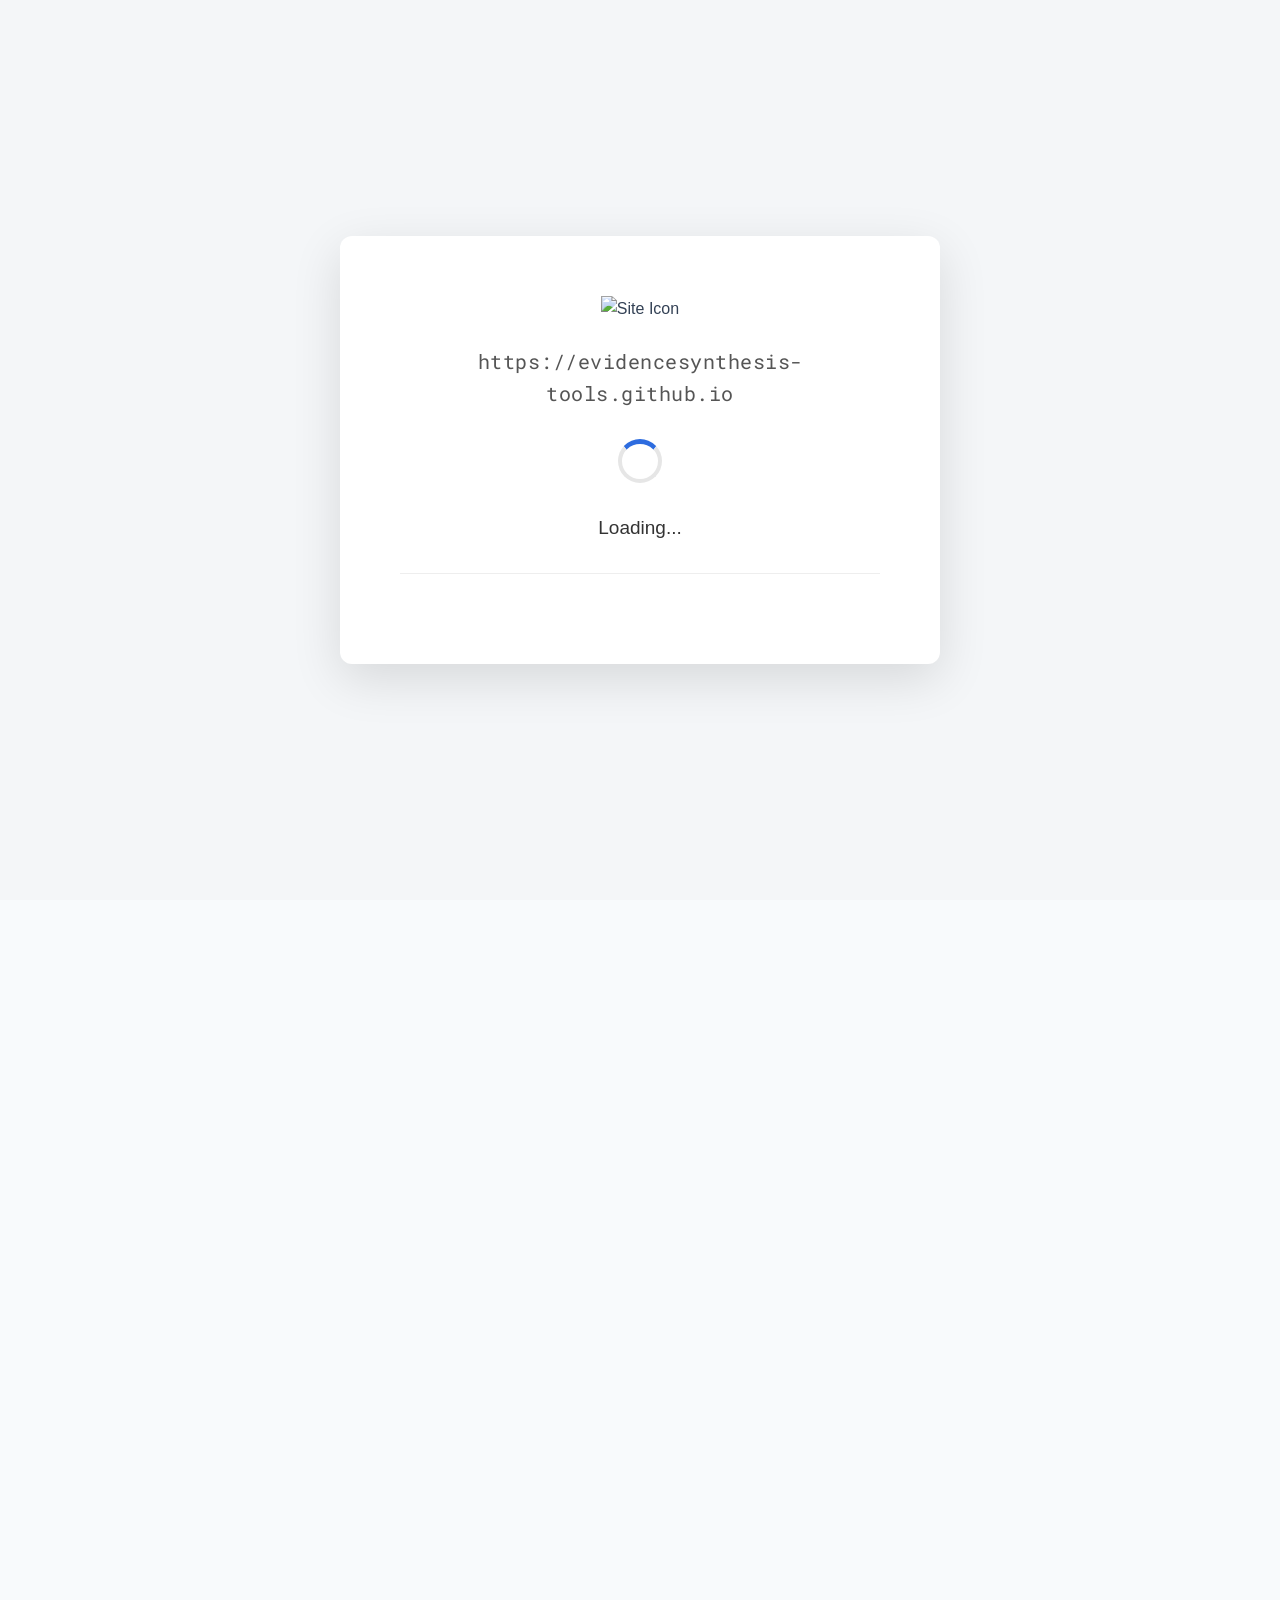
==== commit f8a95229: "major modifications with fixing #3" ====
--- a/about.html
+++ b/about.html
@@ -5,12 +5,97 @@
   <meta name="google-site-verification" content="TWhFm0SLBwJmrFhQvTEpG0DP7LYbB4RCsrCu6GWOHN4" />
   <meta charset="UTF-8">
   <meta name="viewport" content="width=device-width, initial-scale=1.0">
-  <title>About / Evidence Synthesis Tools</title>
+  <title>About Evidence Synthesis Tools | Open-Source Directory</title>
   <meta name="description"
-    content="About the Evidence Synthesis Tools Directory. A strictly open-source resource for researchers.">
+    content="Learn about the Evidence Synthesis Tools directory, a curated list of 290+ strictly open-source software and scripts for systematic reviews and meta-analysis.">
   <meta name="keywords"
-    content="Evidence Synthesis, Systematic Review, Meta-analysis, Open Source, About, Contributions">
+    content="Evidence Synthesis, Systematic Review, Meta-analysis, Open Source, About, Contributions, FAIR principles">
+  <meta name="robots" content="index, follow, max-image-preview:large, max-snippet:-1, max-video-preview:-1">
   <meta name="author" content="Vihaan Sahu">
+  <link rel="canonical" href="https://evidencesynthesis-tools.github.io/about.html">
+
+  <meta property="og:type" content="website">
+  <meta property="og:title" content="About Evidence Synthesis Tools | Open-Source Directory">
+  <meta property="og:description" content="Learn about the Evidence Synthesis Tools directory, a curated list of 290+ strictly open-source software and scripts for systematic reviews and meta-analysis.">
+  <meta property="og:url" content="https://evidencesynthesis-tools.github.io/about.html">
+  <meta property="og:image" content="https://evidencesynthesis-tools.github.io/assets/banner2.png">
+  <meta property="og:image:width" content="1200">
+  <meta property="og:image:height" content="630">
+  <meta property="og:site_name" content="Evidence Synthesis Tools">
+  
+  <meta name="twitter:card" content="summary_large_image">
+  <meta name="twitter:title" content="About Evidence Synthesis Tools | Open-Source Directory">
+  <meta name="twitter:description" content="Learn about the Evidence Synthesis Tools directory, a curated list of 290+ strictly open-source software and scripts for systematic reviews.">
+  <meta name="twitter:image" content="https://evidencesynthesis-tools.github.io/assets/banner2.png">
+
+  <script type="application/ld+json">
+  [
+    {
+      "@context": "https://schema.org",
+      "@type": "AboutPage",
+      "name": "About Evidence Synthesis Tools",
+      "url": "https://evidencesynthesis-tools.github.io/about.html",
+      "description": "Learn about the Evidence Synthesis Tools directory, a curated list of 290+ strictly open-source software and scripts for systematic reviews and meta-analysis.",
+      "mainEntity": {
+        "@type": "Organization",
+        "name": "Evidence Synthesis Tools",
+        "url": "https://evidencesynthesis-tools.github.io/",
+        "logo": {
+          "@type": "ImageObject",
+          "url": "https://evidencesynthesis-tools.github.io/assets/icon.png"
+        }
+      }
+    },
+    {
+      "@context": "https://schema.org",
+      "@type": "BreadcrumbList",
+      "itemListElement": [
+        {
+          "@type": "ListItem",
+          "position": 1,
+          "name": "Home",
+          "item": "https://evidencesynthesis-tools.github.io/"
+        },
+        {
+          "@type": "ListItem",
+          "position": 2,
+          "name": "About",
+          "item": "https://evidencesynthesis-tools.github.io/about.html"
+        }
+      ]
+    },
+    {
+      "@context": "https://schema.org",
+      "@type": "FAQPage",
+      "mainEntity": [
+        {
+          "@type": "Question",
+          "name": "What is the Evidence Synthesis Tools directory?",
+          "acceptedAnswer": {
+            "@type": "Answer",
+            "text": "It is a curated directory of over 291 strictly open-source software tools and scripts designed for evidence synthesis, systematic reviews, and meta-analysis."
+          }
+        },
+        {
+          "@type": "Question",
+          "name": "Why does the directory only include open-source tools?",
+          "acceptedAnswer": {
+            "@type": "Answer",
+            "text": "The directory prioritizes open-source tools to ensure full transparency, reproducibility, and independence from commercial vendors in research. Open-source software allows researchers to inspect the underlying code and avoid proprietary black box algorithms."
+          }
+        },
+        {
+          "@type": "Question",
+          "name": "What are the inclusion criteria for tools in the directory?",
+          "acceptedAnswer": {
+            "@type": "Answer",
+            "text": "Tools must be released under a recognized open-source license, have a public code repository, be non-proprietary, be reusable and extensible, and be directly relevant to evidence synthesis or related workflows."
+          }
+        }
+      ]
+    }
+  ]
+  </script>
 
   <link rel="icon" href="assets/icon.png" type="image/png">
   <link rel="apple-touch-icon" href="assets/icon.png">
@@ -23,482 +108,13 @@
     rel="stylesheet">
   <link rel="stylesheet" href="https://cdnjs.cloudflare.com/ajax/libs/font-awesome/6.4.0/css/all.min.css">
 
-  <style>
-    :root {
-      --primary-color: #2c3e50;
-      --secondary-color: #34495e;
-      --accent-color: #AE445A;
-      --accent-hover: #902c40;
-      --light-bg: #f8fafc;
-      --text-color: #334155;
-      --border-color: #e2e8f0;
-      --card-shadow: 0 4px 6px -1px rgba(0, 0, 0, 0.1), 0 2px 4px -1px rgba(0, 0, 0, 0.06);
-      --hover-shadow: 0 10px 15px -3px rgba(0, 0, 0, 0.1), 0 4px 6px -2px rgba(0, 0, 0, 0.05);
-      --transition: all 0.3s ease;
-    }
-
-    * {
-      margin: 0;
-      padding: 0;
-      box-sizing: border-box;
-    }
-
-    html {
-      scroll-behavior: auto;
-      height: 100%;
-      overflow: hidden;
-      background-color: var(--light-bg);
-    }
-
-    body {
-      font-family: 'Inter', sans-serif;
-      line-height: 1.6;
-      color: var(--text-color);
-      background-color: var(--light-bg);
-
-      height: 100vh;
-      width: 100%;
-      overflow: hidden;
-      position: relative;
-    }
-
-    #scroll-container {
-      position: absolute;
-      top: 0;
-      left: 0;
-      width: 100%;
-      height: auto;
-      will-change: transform;
-      padding-top: 20px;
-      background-color: var(--light-bg);
-    }
-
-    .tabs-container {
-      position: fixed;
-      top: 20px;
-      left: 20px;
-      z-index: 1000;
-      display: flex;
-      align-items: center;
-      gap: 1.5rem;
-    }
-
-    .tab-link {
-      text-decoration: none;
-      color: var(--primary-color);
-      font-family: 'Host Grotesk', sans-serif;
-      font-weight: 600;
-      font-size: 1.05rem;
-      background: rgba(255, 255, 255, 0.9);
-      padding: 8px 16px;
-      border-radius: 8px;
-      position: relative;
-      transition: all 0.3s ease;
-      backdrop-filter: blur(4px);
-    }
-
-    .tab-link:hover {
-      color: var(--accent-color);
-      background: #fff;
-    }
-
-    .tab-link.active {
-      color: var(--accent-color);
-      background: #fff;
-    }
-
-    .tab-link.active::after {
-      content: '';
-      position: absolute;
-      bottom: 0;
-      left: 16px;
-      right: 16px;
-      height: 2px;
-      background-color: var(--accent-color);
-    }
-
-    main {
-      padding: 3rem 1rem;
-      max-width: 1100px;
-      margin: 0 auto;
-      width: 100%;
-      margin-top: 2rem;
-    }
-
-    .section-header-center {
-      text-align: center;
-      margin-bottom: 2rem;
-      display: flex;
-      justify-content: center;
-    }
-
-    .section-title {
-      font-family: 'Host Grotesk', sans-serif;
-      font-size: 2rem;
-      color: var(--primary-color);
-      padding-bottom: 0.5rem;
-      border-bottom: 3px solid var(--accent-color);
-      display: inline-block;
-      margin: 0;
-    }
-
-    .content-block {
-      padding: 2.5rem;
-      margin-bottom: 3rem;
-      text-align: left;
-    }
-
-    .content-block p {
-      margin-bottom: 1rem;
-      font-size: 1.05rem;
-    }
-
-    .content-block ul,
-    .content-block ol {
-      margin-left: 1.5rem;
-      margin-bottom: 1.5rem;
-    }
-
-    .content-block li {
-      margin-bottom: 0.5rem;
-      padding-left: 0.5rem;
-    }
-
-    .highlight-strong {
-      color: var(--accent-color);
-      font-weight: 700;
-    }
-
-    .overview-container {
-      display: flex;
-      flex-direction: row;
-      gap: 2rem;
-      align-items: flex-start;
-      margin-bottom: 3rem;
-    }
-
-    .overview-text {
-      flex: 1;
-    }
-
-    .overview-image {
-      flex: 0 0 520px;
-      display: flex;
-      justify-content: center;
-      align-items: flex-start;
-    }
-
-    .overview-image img {
-      width: 100%;
-      height: auto;
-    }
-
-    .grid-row {
-      display: grid;
-      grid-template-columns: 1fr 1fr;
-      gap: 2rem;
-      margin-bottom: 3rem;
-    }
-
-    .grid-row .content-block {
-      margin-bottom: 0;
-      height: 100%;
-      display: flex;
-      flex-direction: column;
-      justify-content: flex-start;
-    }
-
-    .submit-container {
-      background-color: #f0fdf4;
-      border: 1px solid #bbf7d0;
-      padding: 2rem;
-      border-radius: 12px;
-      margin-top: 2rem;
-      text-align: center;
-    }
-
-    .submit-container h3 {
-      font-family: 'Host Grotesk', sans-serif;
-      color: var(--primary-color);
-      margin-bottom: 1.5rem;
-    }
-
-    .submit-links {
-      display: flex;
-      flex-wrap: wrap;
-      justify-content: center;
-      gap: 15px;
-    }
-
-    .submit-btn {
-      display: inline-flex;
-      align-items: center;
-      gap: 8px;
-      background: white;
-      color: var(--accent-color);
-      padding: 10px 20px;
-      border-radius: 6px;
-      text-decoration: none;
-      font-weight: 600;
-      border: 1px solid var(--accent-color);
-      transition: var(--transition);
-    }
-
-    .submit-btn:hover {
-      background: var(--accent-color);
-      color: white;
-      transform: translateY(-2px);
-      box-shadow: 0 4px 12px rgba(174, 68, 90, 0.3);
-    }
-
-    .citation-wrapper {
-      background: #fff;
-      padding: 2rem;
-      border-radius: 12px;
-      margin-bottom: 3rem;
-    }
-
-    .citation-text {
-      background-color: #f1f5f9;
-      padding: 1.5rem;
-      border-radius: 8px;
-      font-family: 'Roboto Mono', monospace;
-      font-size: 0.9rem;
-      color: #334155;
-      white-space: pre-wrap;
-      margin-bottom: 1rem;
-    }
-
-    .citation-note {
-      text-align: center;
-      font-size: 0.95rem;
-      color: #64748b;
-      margin-bottom: 1.5rem;
-    }
-
-    .citation-actions {
-      display: flex;
-      justify-content: center;
-      gap: 15px;
-    }
-
-    .action-btn {
-      padding: 5px 14px;
-      border-radius: 6px;
-      cursor: pointer;
-      font-weight: 500;
-      transition: var(--transition);
-      text-decoration: none;
-      display: inline-flex;
-      align-items: center;
-      gap: 8px;
-      border: none;
-      font-family: 'Inter', sans-serif;
-      font-size: 0.9rem;
-    }
-
-    .btn-primary {
-      background-color: var(--accent-color);
-      color: white;
-    }
-
-    .btn-primary:hover {
-      background-color: var(--accent-hover);
-    }
-
-    .btn-secondary {
-      background-color: white;
-      border: 1px solid var(--accent-color);
-      color: var(--accent-color);
-    }
-
-    .btn-secondary:hover {
-      background-color: #fff0f0;
-    }
-
-    footer {
-      background: linear-gradient(135deg, #1a2747 0%, #374b6b 100%);
-      color: rgba(255, 255, 255, 0.7);
-      padding: 2.5rem 2rem;
-      margin-top: auto;
-      flex-shrink: 0;
-    }
-
-    .footer-container {
-      display: flex;
-      justify-content: space-between;
-      align-items: center;
-      flex-wrap: wrap;
-      gap: 1rem;
-    }
-
-    .footer-left {
-      text-align: left;
-    }
-
-    .footer-right {
-      text-align: right;
-    }
-
-    .footer-center {
-      text-align: center;
-    }
-
-    footer a {
-      color: white;
-      text-decoration: none;
-      font-weight: 500;
-      margin: 0 10px;
-      transition: opacity 0.3s;
-    }
-
-    footer a:hover {
-      opacity: 0.8;
-    }
-
-    .mapping-study-link {
-      color: var(--accent-color);
-      font-weight: 600;
-      text-decoration: underline;
-      text-decoration-color: var(--accent-color);
-    }
-
-    .mapping-study-link:hover {
-      opacity: 0.85;
-    }
-
-    #scrollToTopBtn {
-      position: fixed;
-      bottom: 30px;
-      right: 30px;
-      z-index: 99;
-      border: 1px solid rgba(255, 255, 255, 0.3);
-      outline: none;
-      background: rgba(255, 255, 255, 0.15);
-      backdrop-filter: blur(1px);
-      -webkit-backdrop-filter: blur(1px);
-      color: rgb(39, 39, 39);
-      cursor: pointer;
-      padding: 15px;
-      border-radius: 50%;
-      font-size: 1.2rem;
-      box-shadow: 0 8px 20px rgba(0, 0, 0, 0.15);
-      opacity: 0;
-      visibility: hidden;
-      transform: translateY(20px);
-      transition: all 0.4s cubic-bezier(0.175, 0.885, 0.32, 1.275);
-
-      width: 50px;
-      height: 50px;
-      display: flex;
-      align-items: center;
-      justify-content: center;
-    }
-
-    #scrollToTopBtn:hover {
-      background: rgba(255, 255, 255, 0.25);
-      transform: translateY(0) scale(1.1);
-      box-shadow: 0 10px 25px rgba(0, 0, 0, 0.15);
-    }
-
-    #scrollToTopBtn.show {
-      opacity: 1;
-      visibility: visible;
-      transform: translateY(0);
-    }
-
-    .stats-wrapper {
-      text-align: center;
-      margin-bottom: 1rem;
-      padding: 1rem;
-    }
-
-    .stats-content {
-      display: flex;
-      flex-direction: column;
-      align-items: center;
-      gap: 0.5rem;
-    }
-
-    .stat-item {
-      display: inline-block;
-      background: var(--light-bg);
-      padding: 0.5rem 1.3rem;
-      border-radius: 50px;
-      border: 2px solid var(--border-color);
-      font-weight: 500;
-      color: var(--primary-color);
-      font-size: 1rem;
-    }
-
-    .stat-date {
-      color: #64748b;
-      font-size: 0.8rem;
-      font-weight: 400;
-    }
-
-    .grid-row .section-header-center {
-      margin-bottom: 1rem;
-    }
-
-    main>section:nth-of-type(3) .section-header-center {
-      margin-bottom: 1rem;
-    }
-
-    @media (max-width: 768px) {
-      .overview-container {
-        flex-direction: column;
-      }
-
-      .overview-image {
-        flex: 0 0 auto;
-        width: 100%;
-        margin-top: 1rem;
-      }
-
-      .grid-row {
-        grid-template-columns: 1fr;
-      }
-
-      .content-block {
-        padding: 1.5rem;
-      }
-
-      main {
-        padding-top: 5rem;
-        margin-top: 0;
-      }
-
-      .tabs-container {
-        top: 10px;
-        left: 10px;
-        gap: 10px;
-      }
-
-      .tab-link {
-        padding: 6px 12px;
-        font-size: 0.9rem;
-      }
-
-      html,
-      body {
-        overflow: auto !important;
-        height: auto !important;
-      }
-
-      #scroll-container {
-        transform: none !important;
-        height: auto !important;
-        position: static !important;
-      }
-    }
-  </style>
+    <link rel="stylesheet" href="assets/css/about.css">
 </head>
 
 <body>
 
   <div class="tabs-container">
-    <a href="index.html" class="tab-link">Directory List</a>
+    <a href="index.html#directory/all" class="tab-link">Directory List</a>
     <a href="about.html" class="tab-link active">About</a>
   </div>
 
@@ -528,13 +144,6 @@
     </div>
   </div>
 
-  <style>
-    @keyframes spin {
-      100% {
-        transform: rotate(360deg);
-      }
-    }
-  </style>
 
   <div id="scroll-container">
     <main>
@@ -567,7 +176,7 @@
             
             <p>This directory presents a curated open-source ecosystem mapped in the associated <a href="https://osf.io/preprints/metaarxiv/7uskw_v1" target="_blank" rel="noopener noreferrer" class="mapping-study-link">systematic mapping study</a>, focusing on tools directly and indirectly supporting evidence synthesis.</p>
 
-            <p>It includes <span class="highlight-strong">290 verified open-source, non-proprietary tools</span> (up to early 2026) covering the entire evidence synthesis pipeline, ranging from purpose-built systematic review platforms to general-purpose libraries used by developers to build custom ES workflows.</p>
+            <p>It includes <span class="highlight-strong"><span data-count-total>291</span> verified open-source, non-proprietary tools</span> (up to early 2026), covering the entire evidence synthesis pipeline, ranging from purpose-built systematic review platforms to general-purpose libraries used by developers to build custom ES workflows - <span data-count-section="core">90</span> in Core Evidence Synthesis Software, <span data-count-section="methodologists">131</span> for Methodologists &amp; Statisticians, and <span data-count-section="developers">70</span> for Software Developers &amp; Maintainers.</p>
           </div>
           
           <div class="overview-image">
@@ -609,7 +218,7 @@
       <div class="grid-row">
         <section>
           <div class="section-header-center">
-            <h2 class="section-title">Why Open Source?</</h2>
+              <h2 class="section-title">Why Open Source?</h2>
           </div>
           <div class="content-block">
             <p>🚀 This project prioritizes open-source tools to ensure:</p>
@@ -711,6 +320,21 @@
                 <li>The external service is used <strong>only for data access or integration,</strong> not hidden proprietary logic.</li>
               </ul>
               <p>Such tools are clearly documented in the directory.</p>
+            </div>
+          </div>
+
+          <div style="background: #e4f1ff; padding: 1.5rem; border-radius: 8px; margin-bottom: 2rem;">
+            <h3 style="font-family:'Host Grotesk'; color:var(--primary-color); margin-bottom:1rem;">Adding a Tool (Counts Update Automatically)</h3>
+            <div style="margin-left: 1.5rem;">
+              <p>All tool numbers - per-section counts, the directory-wide total, and the header badge - are computed <strong>automatically</strong> from the tool cards in <code>index.html</code>. To add a tool, simply copy an existing tool card in <code>index.html</code> and paste it into the appropriate section. Every count on the site updates automatically; <strong>no manual counting is required</strong>.</p>
+            </div>
+          </div>
+
+          <div style="background: #fff8e6; padding: 1.5rem; border-radius: 8px; margin-bottom: 2rem;">
+            <h3 style="font-family:'Host Grotesk'; color:var(--primary-color); margin-bottom:1rem;">Update Status</h3>
+            <div style="margin-left: 1.5rem;">
+              <p>The directory is complete <strong>up to early 2026</strong>, as defined by the associated mapping study. All searches and verification were performed manually by the author.</p>
+              <p>Whether the directory is maintained beyond 2026 is at the maintainer's discretion: it will be expanded in future years only if there is a genuine, demonstrated need - sustained use by the community, active contributors, or clear demand for the resource.</p>
             </div>
           </div>
 
@@ -791,189 +415,8 @@
 
   <button id="scrollToTopBtn" title="Go to top"><i class="fas fa-arrow-up"></i></button>
 
-  <script>
-    let currentScroll = 0;
-    window.targetScroll = 0;
-    const scrollContainer = document.getElementById('scroll-container');
-
-    const ease = 0.1;
-    const scrollSpeed = 0.6;
-
-    document.addEventListener('wheel', (e) => {
-      window.targetScroll += e.deltaY * scrollSpeed;
-      const maxScroll = scrollContainer.scrollHeight - window.innerHeight;
-      if (window.targetScroll < 0) window.targetScroll = 0;
-      if (window.targetScroll > maxScroll) window.targetScroll = maxScroll;
-    }, { passive: true });
-
-    let touchStartY = 0;
-    document.addEventListener('touchstart', (e) => {
-      touchStartY = e.touches[0].clientY;
-    }, { passive: true });
-
-    document.addEventListener('touchmove', (e) => {
-      const touchY = e.touches[0].clientY;
-      const deltaY = touchStartY - touchY;
-      window.targetScroll += deltaY * 5.5;
-      touchStartY = touchY;
-      const maxScroll = scrollContainer.scrollHeight - window.innerHeight;
-      if (window.targetScroll < 0) window.targetScroll = 0;
-      if (window.targetScroll > maxScroll) window.targetScroll = maxScroll;
-    }, { passive: true });
-
-    function animateScroll() {
-      if (window.innerWidth <= 768) {
-        requestAnimationFrame(animateScroll);
-        return;
-      }
-      currentScroll += (window.targetScroll - currentScroll) * ease;
-      const maxScroll = scrollContainer.scrollHeight - window.innerHeight;
-      if (currentScroll > maxScroll) currentScroll = maxScroll;
-      if (currentScroll < 0) currentScroll = 0;
-      if (scrollContainer) {
-        scrollContainer.style.transform = `translateY(${-currentScroll}px)`;
-      }
-      requestAnimationFrame(animateScroll);
-    }
-
-    animateScroll();
-
-    const scrollBtn = document.getElementById('scrollToTopBtn');
-    function updateScrollBtnVisibility() {
-      if (currentScroll > 300) {
-        scrollBtn.classList.add('show');
-      } else {
-        scrollBtn.classList.remove('show');
-      }
-    }
-
-    const originalAnimate = animateScroll;
-    animateScroll = function () {
-      originalAnimate();
-      updateScrollBtnVisibility();
-    }
-    animateScroll();
-
-    scrollBtn.addEventListener('click', () => {
-      window.targetScroll = 0;
-    });
-
-    function copyCitation() {
-      const citationText = document.getElementById('apaCitation').innerText;
-      navigator.clipboard.writeText(citationText).then(() => {
-        const btn = document.querySelector('.btn-primary');
-        const originalHtml = btn.innerHTML;
-        btn.innerHTML = '<i class="fas fa-check"></i> Copied';
-        btn.style.backgroundColor = '#27ae60';
-        setTimeout(() => {
-          btn.innerHTML = originalHtml;
-          btn.style.backgroundColor = '';
-        }, 2000);
-      }).catch(err => {
-        console.error('Failed to copy text: ', err);
-        alert('Unable to copy. Please copy manually.');
-      });
-    }
-
-    function downloadDummy(e, type) {
-      e.preventDefault();
-      let content = "";
-      let mimeType = "text/plain";
-      let extension = "";
-      if (type === 'ris') {
-        content = `TY  - JOUR\nAU  - Sahu, V.\nPY  - 2026\nTI  - Evidence Synthesis Tools: A curated directory of strictly open-source software / tools for Evidence Synthesis.\nJO  - Zenodo\nVL  - v4.0\nDO  - 10.5281/zenodo.18681868\nER  - `;
-        extension = ".ris";
-      } else if (type === 'bib') {
-        content = `@misc{sahu_evidencesynthesis-tools_2026,\n  title={Evidence Synthesis Tools: A curated directory of strictly open-source software / tools for Evidence Synthesis.},\n  author={Sahu, V.},\n  year={2026},\n  publisher={Zenodo},\n  version={v4.0},\n  doi={10.5281/zenodo.18681868}\n}`;
-        extension = ".bib";
-      }
-      const blob = new Blob([content], { type: mimeType });
-      const url = URL.createObjectURL(blob);
-      const a = document.createElement('a');
-      a.href = url;
-      a.download = "citation" + extension;
-      document.body.appendChild(a);
-      a.click();
-      document.body.removeChild(a);
-      URL.revokeObjectURL(url);
-    }
-
-    const tabLinks = document.querySelectorAll('.tab-link');
-    tabLinks.forEach(link => {
-      link.addEventListener('click', function () {
-        tabLinks.forEach(tab => tab.classList.remove('active'));
-        this.classList.add('active');
-      });
-    });
-
-    if (!localStorage.getItem("security_verified")) {
-      localStorage.setItem("security_verified", "true");
-      const messages = ["Initializing...", "Verifying...", "Loading...", "Finalizing..."];
-      let index = 0;
-      const textElement = document.getElementById("progress-text");
-      const interval = setInterval(() => {
-        index++;
-        if (index < messages.length) textElement.innerText = messages[index];
-      }, 600);
-      setTimeout(() => {
-        clearInterval(interval);
-        document.getElementById("security-screen").style.display = "none";
-      }, 3000);
-    } else {
-      document.getElementById("security-screen").style.display = "none";
-    }
-  </script>
-
-  <script type="module">
-    import { initializeApp } from "https://www.gstatic.com/firebasejs/12.9.0/firebase-app.js";
-    import { getAnalytics } from "https://www.gstatic.com/firebasejs/12.9.0/firebase-analytics.js";
-    import { getFirestore, doc, getDoc, setDoc, updateDoc, increment } from "https://www.gstatic.com/firebasejs/12.9.0/firebase-firestore.js";
-
-    const firebaseConfig = {
-      apiKey: "AIzaSyD1WgI7YLCxRMF-rs7NfqQV9Y3q9u4Cwx4",
-      authDomain: "evidencesynthesistools.firebaseapp.com",
-      projectId: "evidencesynthesistools",
-      storageBucket: "evidencesynthesistools.firebasestorage.app",
-      messagingSenderId: "904366106522",
-      appId: "1:904366106522:web:eeb147c44871a5ccab7c23",
-      measurementId: "G-HGV9X2SCBZ"
-    };
-
-    const app = initializeApp(firebaseConfig);
-    const analytics = getAnalytics(app);
-    const db = getFirestore(app);
-    const counterRef = doc(db, "stats", "total_visits");
-
-    const currentPath = window.location.pathname;
-    const isIndexPage = currentPath === '/' || currentPath.endsWith('index.html');
-
-    try {
-      if (isIndexPage) {
-        const snap = await getDoc(counterRef);
-        if (snap.exists()) {
-          await updateDoc(counterRef, { total_visits: increment(1) });
-        } else {
-          await setDoc(counterRef, { total_visits: 1 });
-        }
-      }
-
-      const latestSnap = await getDoc(counterRef);
-      let count = 0;
-      if (latestSnap.exists()) {
-        count = latestSnap.data().total_visits || 0;
-      }
-
-      const visitsEl = document.getElementById("visits");
-      if (visitsEl) {
-        visitsEl.innerText = "Total Visits: " + count;
-      }
-    } catch (error) {
-      console.error("Error fetching stats: ", error);
-      const visitsEl = document.getElementById("visits");
-      if (visitsEl) {
-        visitsEl.innerText = "Stats unavailable";
-      }
-    }
-  </script>
+  <script src="assets/js/about.js" defer></script>
+  <script src="assets/js/security.js" defer></script>
+  <script type="module" src="assets/js/firebase.js?v=2"></script>
 </body>
 </html>
--- a/assets/css/about.css
+++ b/assets/css/about.css
@@ -0,0 +1,476 @@
+:root {
+  --primary-color: #2c3e50;
+  --secondary-color: #34495e;
+  --accent-color: #AE445A;
+  --accent-hover: #902c40;
+  --light-bg: #f8fafc;
+  --text-color: #334155;
+  --border-color: #e2e8f0;
+  --card-shadow: 0 4px 6px -1px rgba(0, 0, 0, 0.1), 0 2px 4px -1px rgba(0, 0, 0, 0.06);
+  --hover-shadow: 0 10px 15px -3px rgba(0, 0, 0, 0.1), 0 4px 6px -2px rgba(0, 0, 0, 0.05);
+  --transition: all 0.3s ease;
+}
+
+* {
+  margin: 0;
+  padding: 0;
+  box-sizing: border-box;
+}
+
+html {
+  scroll-behavior: auto;
+  height: 100%;
+  overflow: hidden;
+  background-color: var(--light-bg);
+}
+
+body {
+  font-family: 'Inter', sans-serif;
+  line-height: 1.6;
+  color: var(--text-color);
+  background-color: var(--light-bg);
+
+  height: 100vh;
+  width: 100%;
+  overflow: hidden;
+  position: relative;
+}
+
+#scroll-container {
+  position: absolute;
+  top: 0;
+  left: 0;
+  width: 100%;
+  height: auto;
+  will-change: transform;
+  padding-top: 20px;
+  background-color: var(--light-bg);
+}
+
+.tabs-container {
+  position: fixed;
+  top: 20px;
+  left: 20px;
+  z-index: 1000;
+  display: flex;
+  align-items: center;
+  gap: 1.5rem;
+}
+
+.tab-link {
+  text-decoration: none;
+  color: var(--primary-color);
+  font-family: 'Host Grotesk', sans-serif;
+  font-weight: 600;
+  font-size: 1.05rem;
+  background: rgba(255, 255, 255, 0.9);
+  padding: 8px 16px;
+  border-radius: 8px;
+  position: relative;
+  transition: all 0.3s ease;
+  backdrop-filter: blur(4px);
+}
+
+.tab-link:hover {
+  color: var(--accent-color);
+  background: #fff;
+}
+
+.tab-link.active {
+  color: var(--accent-color);
+  background: #fff;
+}
+
+.tab-link.active::after {
+  content: '';
+  position: absolute;
+  bottom: 0;
+  left: 16px;
+  right: 16px;
+  height: 2px;
+  background-color: var(--accent-color);
+}
+
+main {
+  padding: 3rem 1rem;
+  max-width: 1100px;
+  margin: 0 auto;
+  width: 100%;
+  margin-top: 2rem;
+}
+
+.section-header-center {
+  text-align: center;
+  margin-bottom: 2rem;
+  display: flex;
+  justify-content: center;
+}
+
+.section-title {
+  font-family: 'Host Grotesk', sans-serif;
+  font-size: 2rem;
+  color: var(--primary-color);
+  padding-bottom: 0.5rem;
+  border-bottom: 3px solid var(--accent-color);
+  display: inline-block;
+  margin: 0;
+}
+
+.content-block {
+  padding: 2.5rem;
+  margin-bottom: 3rem;
+  text-align: left;
+}
+
+.content-block p {
+  margin-bottom: 1rem;
+  font-size: 1.05rem;
+}
+
+.content-block ul,
+.content-block ol {
+  margin-left: 1.5rem;
+  margin-bottom: 1.5rem;
+}
+
+.content-block li {
+  margin-bottom: 0.5rem;
+  padding-left: 0.5rem;
+}
+
+.highlight-strong {
+  color: var(--accent-color);
+  font-weight: 700;
+}
+
+.overview-container {
+  display: flex;
+  flex-direction: row;
+  gap: 2rem;
+  align-items: flex-start;
+  margin-bottom: 3rem;
+}
+
+.overview-text {
+  flex: 1;
+}
+
+.overview-image {
+  flex: 0 0 520px;
+  display: flex;
+  justify-content: center;
+  align-items: flex-start;
+}
+
+.overview-image img {
+  width: 100%;
+  height: auto;
+}
+
+.grid-row {
+  display: grid;
+  grid-template-columns: 1fr 1fr;
+  gap: 2rem;
+  margin-bottom: 3rem;
+}
+
+.grid-row .content-block {
+  margin-bottom: 0;
+  height: 100%;
+  display: flex;
+  flex-direction: column;
+  justify-content: flex-start;
+}
+
+.submit-container {
+  background-color: #f0fdf4;
+  border: 1px solid #bbf7d0;
+  padding: 2rem;
+  border-radius: 12px;
+  margin-top: 2rem;
+  text-align: center;
+}
+
+.submit-container h3 {
+  font-family: 'Host Grotesk', sans-serif;
+  color: var(--primary-color);
+  margin-bottom: 1.5rem;
+}
+
+.submit-links {
+  display: flex;
+  flex-wrap: wrap;
+  justify-content: center;
+  gap: 15px;
+}
+
+.submit-btn {
+  display: inline-flex;
+  align-items: center;
+  gap: 8px;
+  background: white;
+  color: var(--accent-color);
+  padding: 10px 20px;
+  border-radius: 6px;
+  text-decoration: none;
+  font-weight: 600;
+  border: 1px solid var(--accent-color);
+  transition: var(--transition);
+}
+
+.submit-btn:hover {
+  background: var(--accent-color);
+  color: white;
+  transform: translateY(-2px);
+  box-shadow: 0 4px 12px rgba(174, 68, 90, 0.3);
+}
+
+.citation-wrapper {
+  background: #fff;
+  padding: 2rem;
+  border-radius: 12px;
+  margin-bottom: 3rem;
+}
+
+.citation-text {
+  background-color: #f1f5f9;
+  padding: 1.5rem;
+  border-radius: 8px;
+  font-family: 'Roboto Mono', monospace;
+  font-size: 0.9rem;
+  color: #334155;
+  white-space: pre-wrap;
+  margin-bottom: 1rem;
+}
+
+.citation-note {
+  text-align: center;
+  font-size: 0.95rem;
+  color: #64748b;
+  margin-bottom: 1.5rem;
+}
+
+.citation-actions {
+  display: flex;
+  justify-content: center;
+  gap: 15px;
+}
+
+.action-btn {
+  padding: 5px 14px;
+  border-radius: 6px;
+  cursor: pointer;
+  font-weight: 500;
+  transition: var(--transition);
+  text-decoration: none;
+  display: inline-flex;
+  align-items: center;
+  gap: 8px;
+  border: none;
+  font-family: 'Inter', sans-serif;
+  font-size: 0.9rem;
+}
+
+.btn-primary {
+  background-color: var(--accent-color);
+  color: white;
+}
+
+.btn-primary:hover {
+  background-color: var(--accent-hover);
+}
+
+.btn-secondary {
+  background-color: white;
+  border: 1px solid var(--accent-color);
+  color: var(--accent-color);
+}
+
+.btn-secondary:hover {
+  background-color: #fff0f0;
+}
+
+footer {
+  background: linear-gradient(135deg, #1a2747 0%, #374b6b 100%);
+  color: rgba(255, 255, 255, 0.7);
+  padding: 2.5rem 2rem;
+  margin-top: auto;
+  flex-shrink: 0;
+}
+
+.footer-container {
+  display: flex;
+  justify-content: space-between;
+  align-items: center;
+  flex-wrap: wrap;
+  gap: 1rem;
+}
+
+.footer-left {
+  text-align: left;
+}
+
+.footer-right {
+  text-align: right;
+}
+
+.footer-center {
+  text-align: center;
+}
+
+footer a {
+  color: white;
+  text-decoration: none;
+  font-weight: 500;
+  margin: 0 10px;
+  transition: opacity 0.3s;
+}
+
+footer a:hover {
+  opacity: 0.8;
+}
+
+.mapping-study-link {
+  color: var(--accent-color);
+  font-weight: 600;
+  text-decoration: underline;
+  text-decoration-color: var(--accent-color);
+}
+
+.mapping-study-link:hover {
+  opacity: 0.85;
+}
+
+#scrollToTopBtn {
+  position: fixed;
+  bottom: 30px;
+  right: 30px;
+  z-index: 99;
+  border: 1px solid rgba(255, 255, 255, 0.3);
+  outline: none;
+  background: rgba(255, 255, 255, 0.15);
+  backdrop-filter: blur(1px);
+  -webkit-backdrop-filter: blur(1px);
+  color: rgb(39, 39, 39);
+  cursor: pointer;
+  padding: 15px;
+  border-radius: 50%;
+  font-size: 1.2rem;
+  box-shadow: 0 8px 20px rgba(0, 0, 0, 0.15);
+  opacity: 0;
+  visibility: hidden;
+  transform: translateY(20px);
+  transition: all 0.4s cubic-bezier(0.175, 0.885, 0.32, 1.275);
+
+  width: 50px;
+  height: 50px;
+  display: flex;
+  align-items: center;
+  justify-content: center;
+}
+
+#scrollToTopBtn:hover {
+  background: rgba(255, 255, 255, 0.25);
+  transform: translateY(0) scale(1.1);
+  box-shadow: 0 10px 25px rgba(0, 0, 0, 0.15);
+}
+
+#scrollToTopBtn.show {
+  opacity: 1;
+  visibility: visible;
+  transform: translateY(0);
+}
+
+.stats-wrapper {
+  text-align: center;
+  margin-bottom: 1rem;
+  padding: 1rem;
+}
+
+.stats-content {
+  display: flex;
+  flex-direction: column;
+  align-items: center;
+  gap: 0.5rem;
+}
+
+.stat-item {
+  display: inline-block;
+  background: var(--light-bg);
+  padding: 0.5rem 1.3rem;
+  border-radius: 50px;
+  border: 2px solid var(--border-color);
+  font-weight: 500;
+  color: var(--primary-color);
+  font-size: 1rem;
+}
+
+.stat-date {
+  color: #64748b;
+  font-size: 0.8rem;
+  font-weight: 400;
+}
+
+.grid-row .section-header-center {
+  margin-bottom: 1rem;
+}
+
+main>section:nth-of-type(3) .section-header-center {
+  margin-bottom: 1rem;
+}
+
+@media (max-width: 768px) {
+  .overview-container {
+    flex-direction: column;
+  }
+
+  .overview-image {
+    flex: 0 0 auto;
+    width: 100%;
+    margin-top: 1rem;
+  }
+
+  .grid-row {
+    grid-template-columns: 1fr;
+  }
+
+  .content-block {
+    padding: 1.5rem;
+  }
+
+  main {
+    padding-top: 5rem;
+    margin-top: 0;
+  }
+
+  .tabs-container {
+    top: 10px;
+    left: 10px;
+    gap: 10px;
+  }
+
+  .tab-link {
+    padding: 6px 12px;
+    font-size: 0.9rem;
+  }
+
+  html,
+  body {
+    overflow: auto !important;
+    height: auto !important;
+  }
+
+  #scroll-container {
+    transform: none !important;
+    height: auto !important;
+    position: static !important;
+  }
+}
+  
+
+/* Loading screen spinner */
+@keyframes spin {
+  100% {
+    transform: rotate(360deg);
+  }
+}
